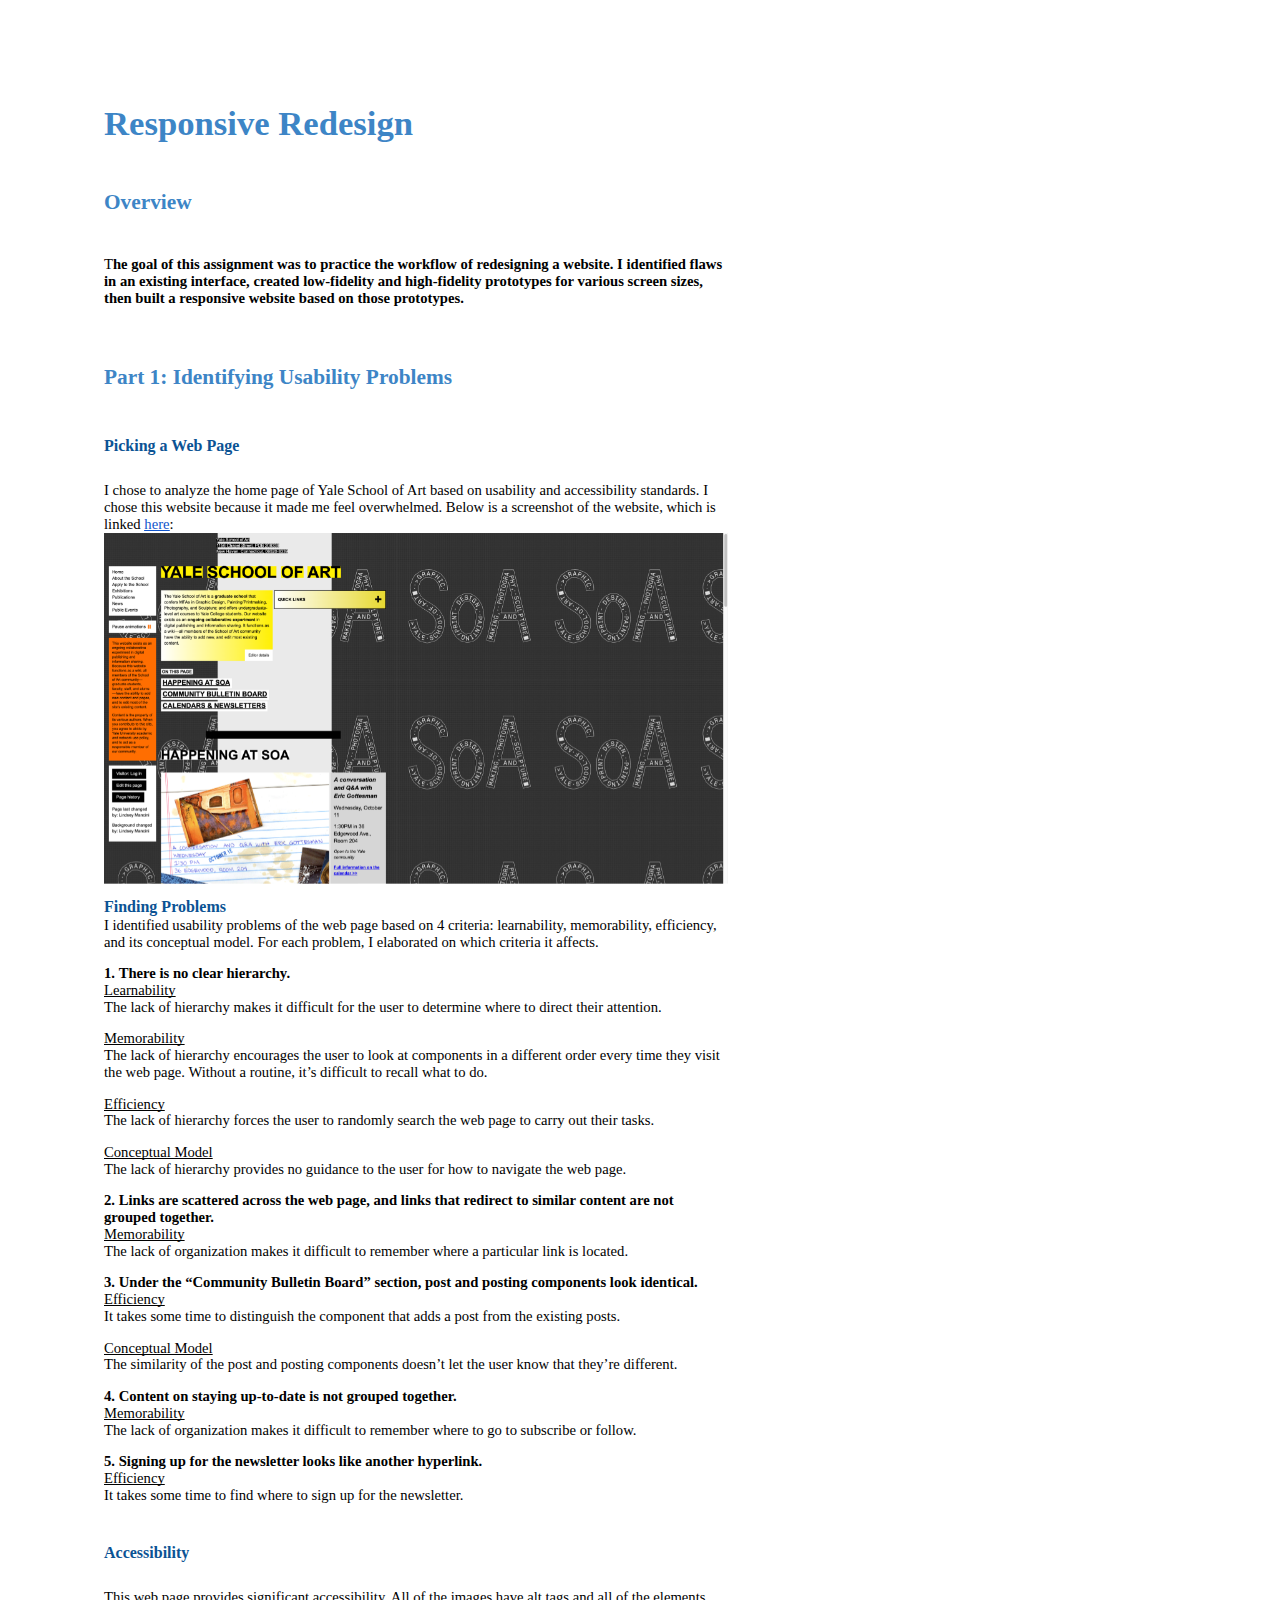
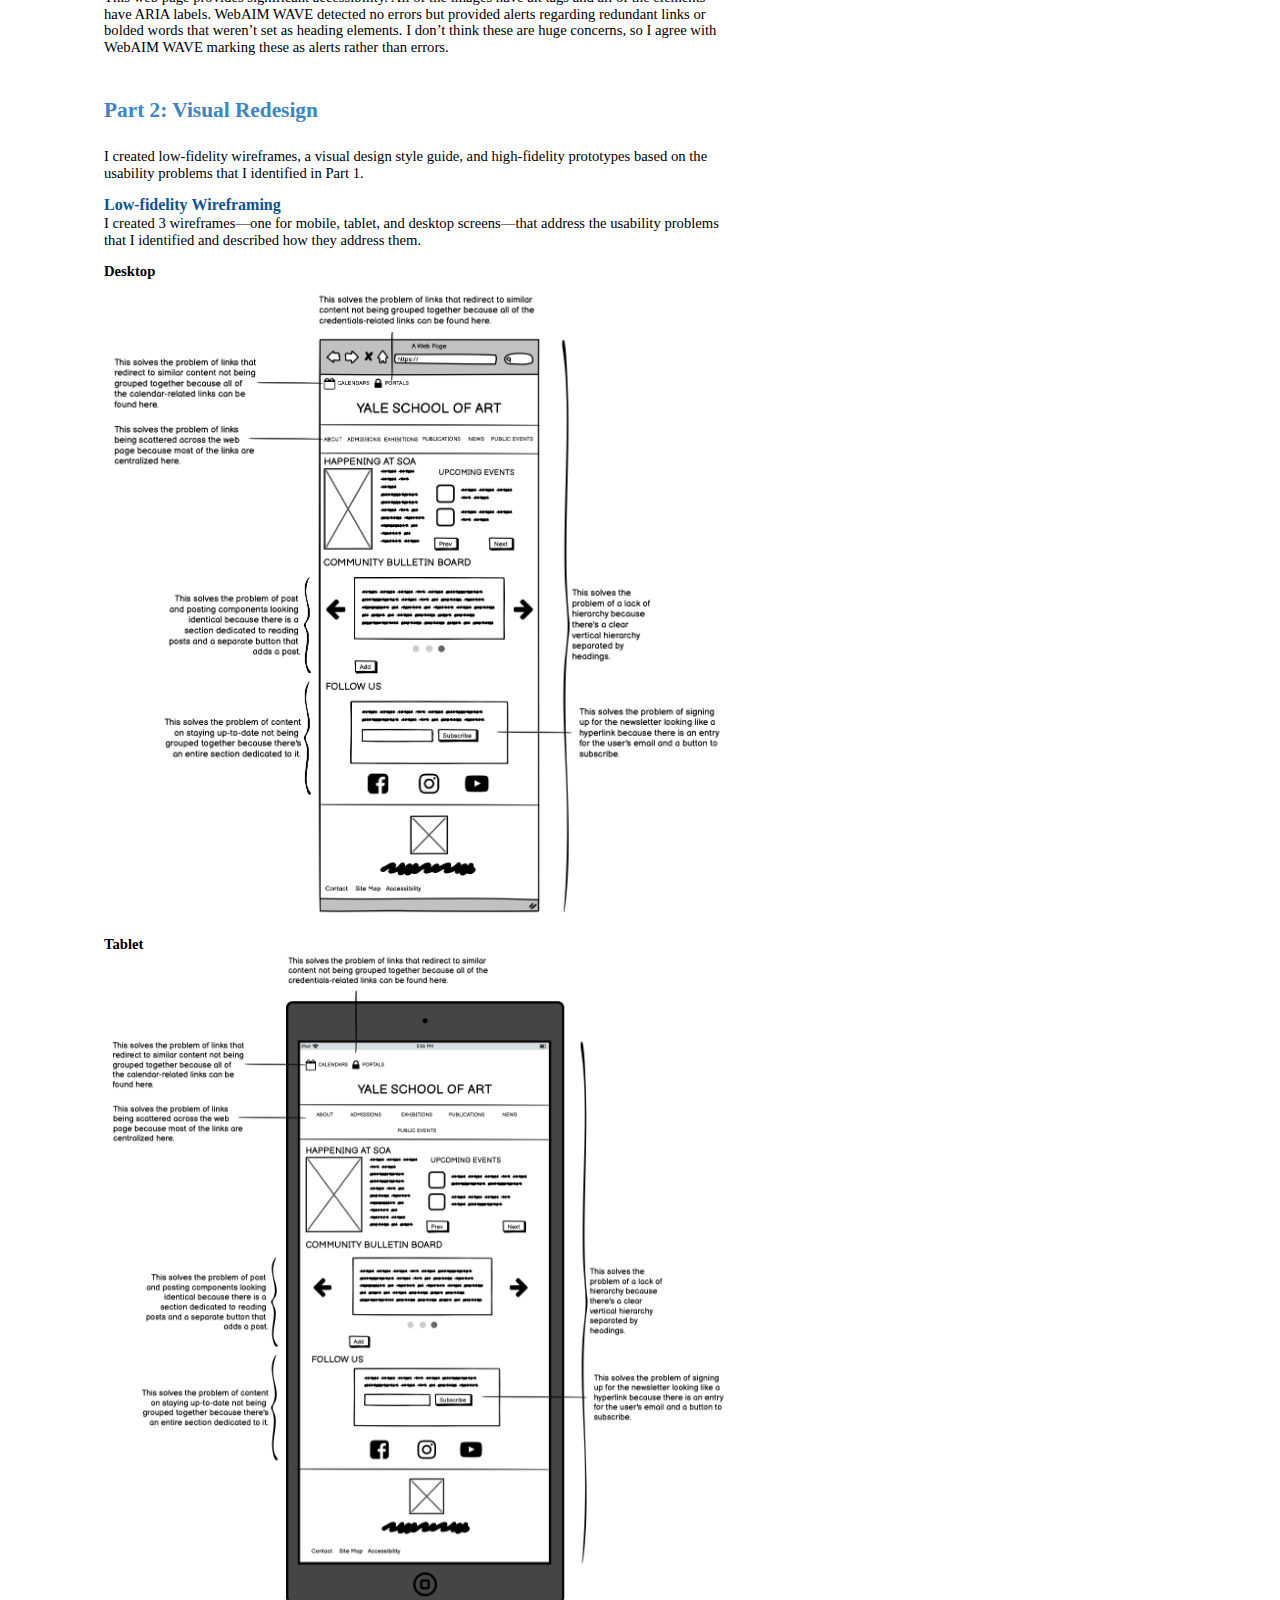
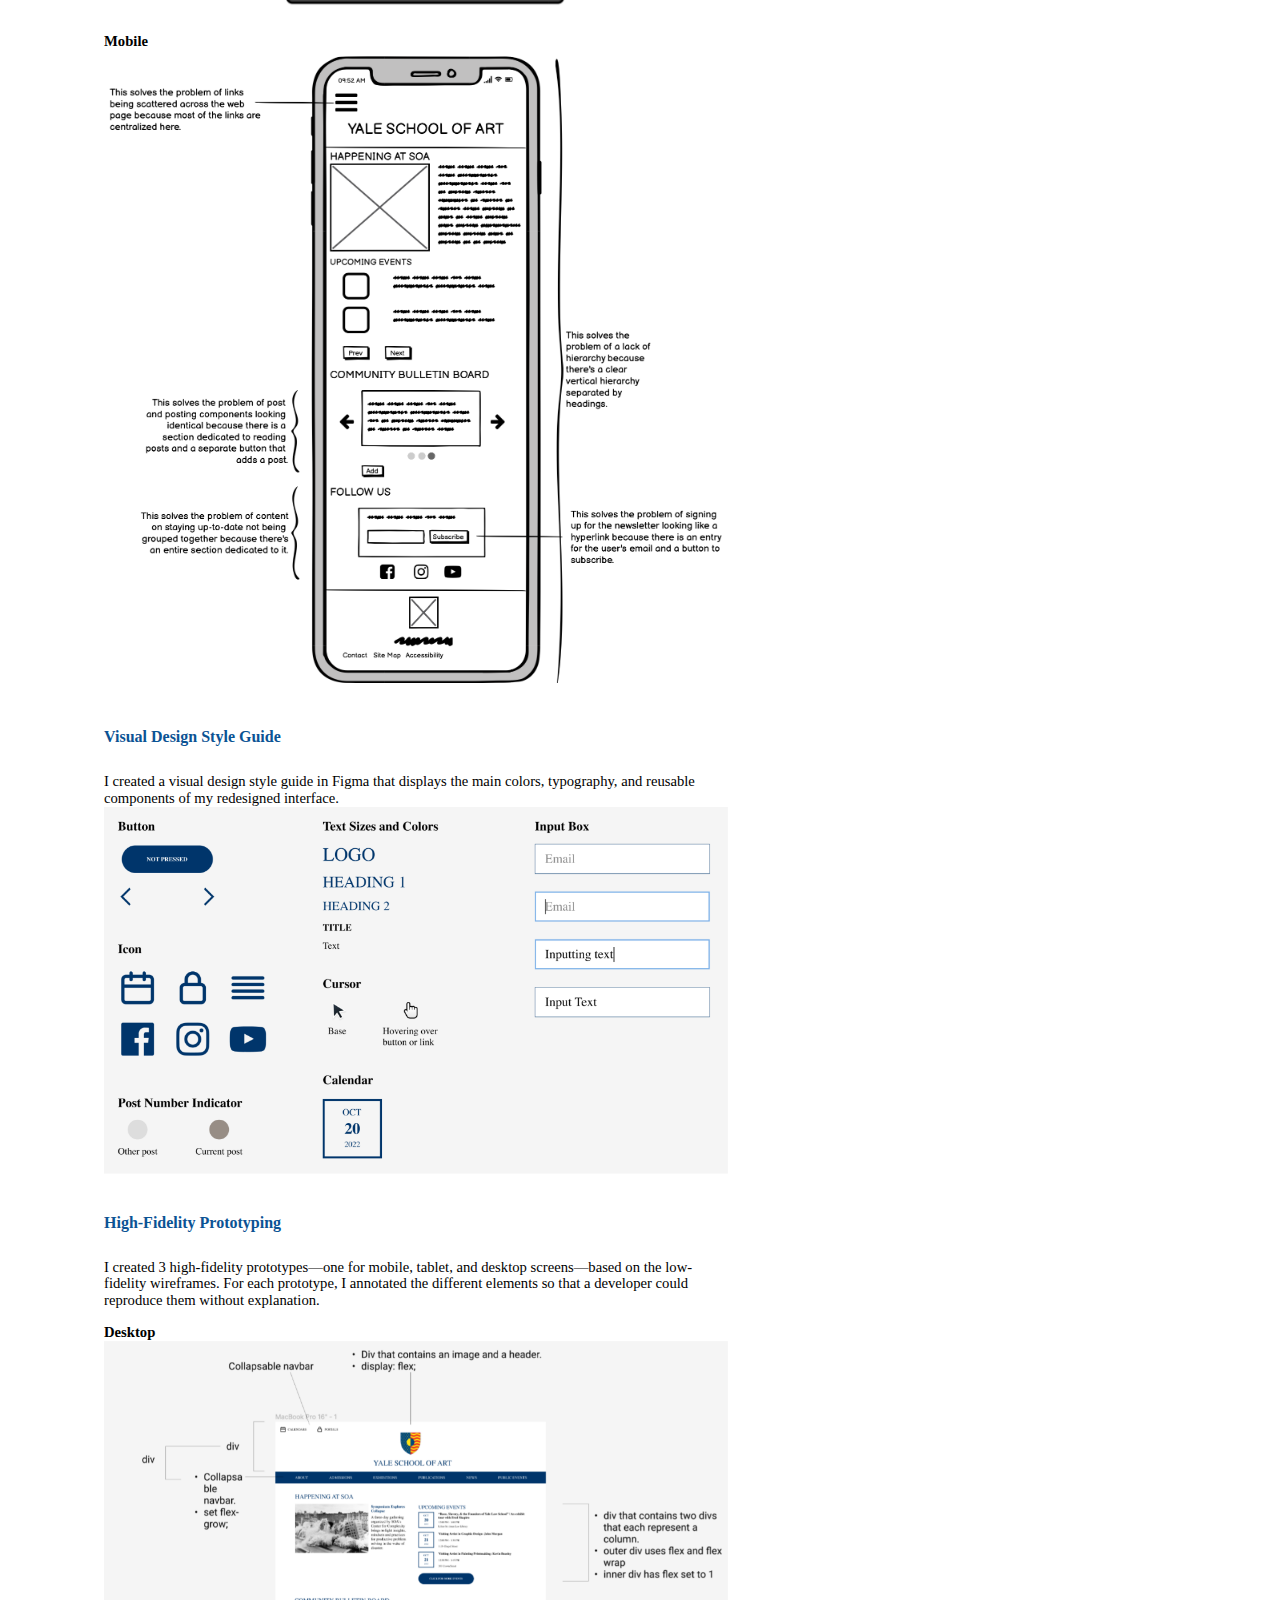
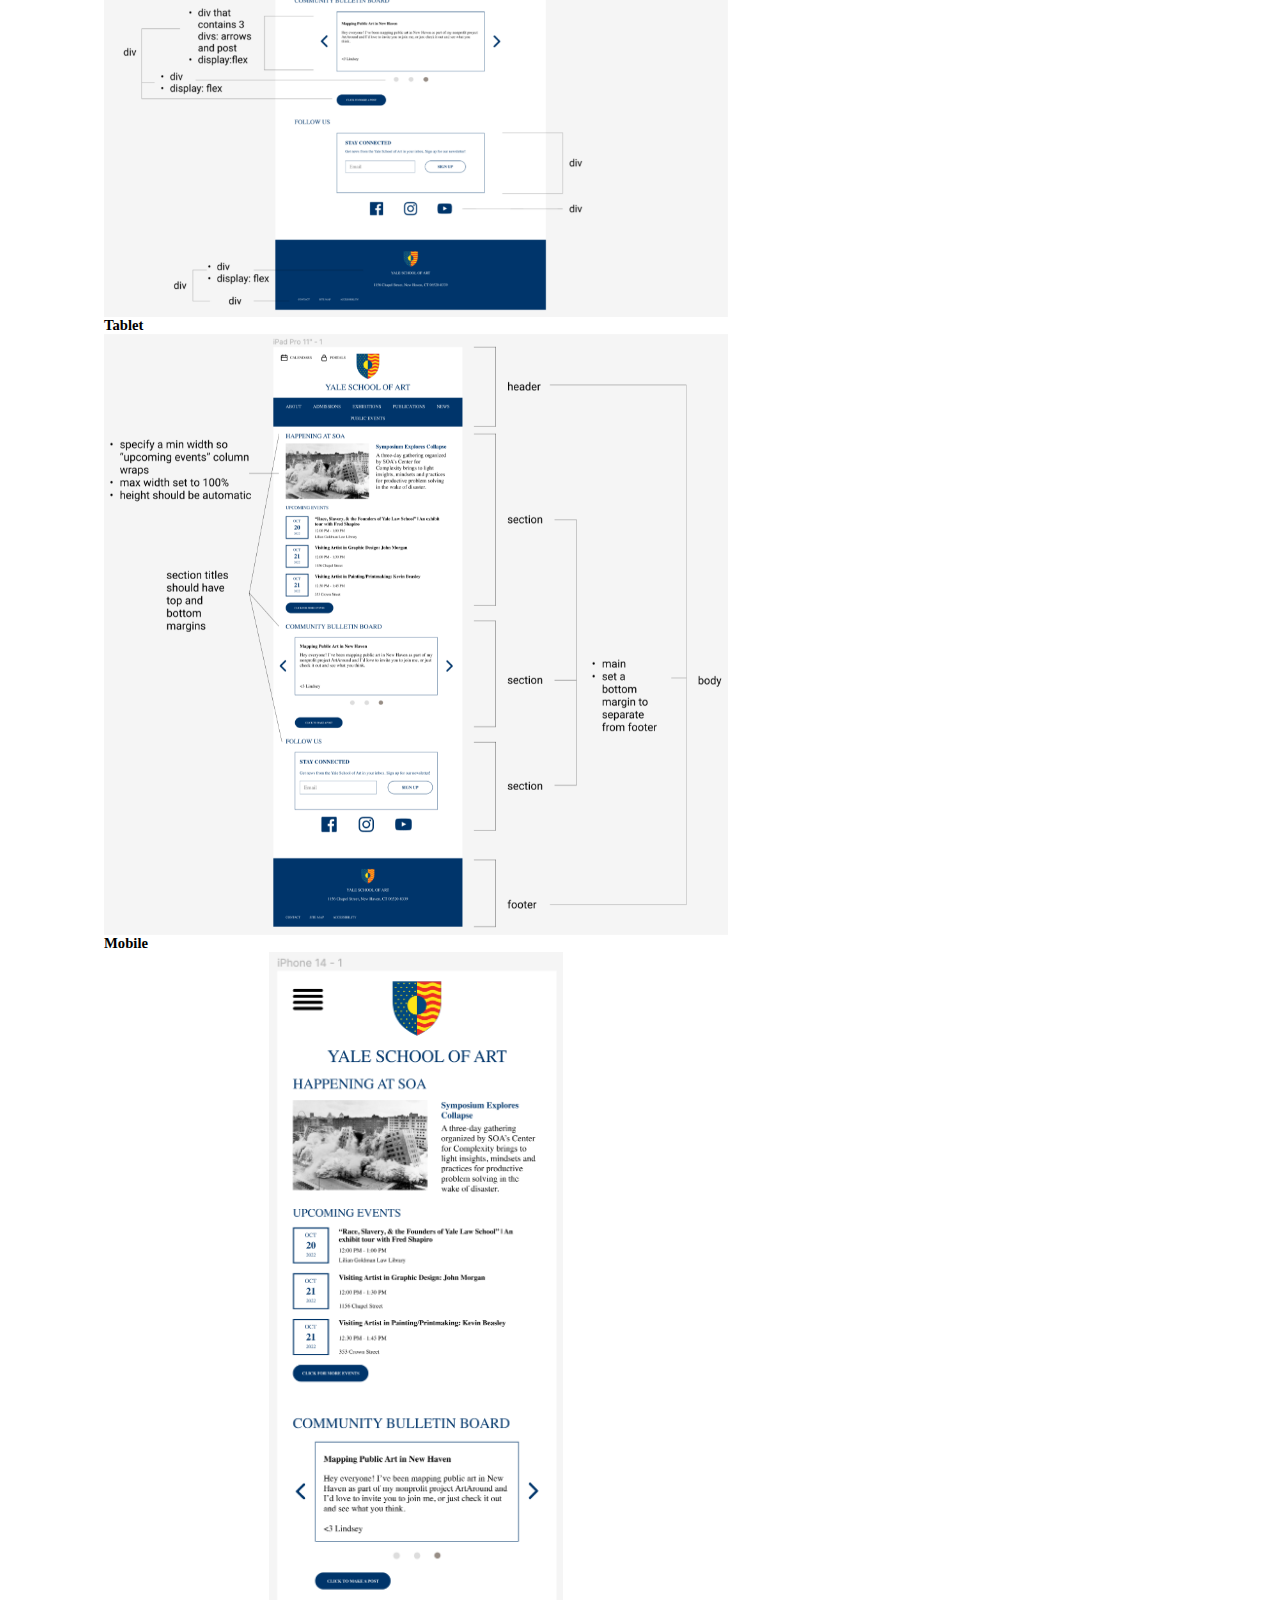
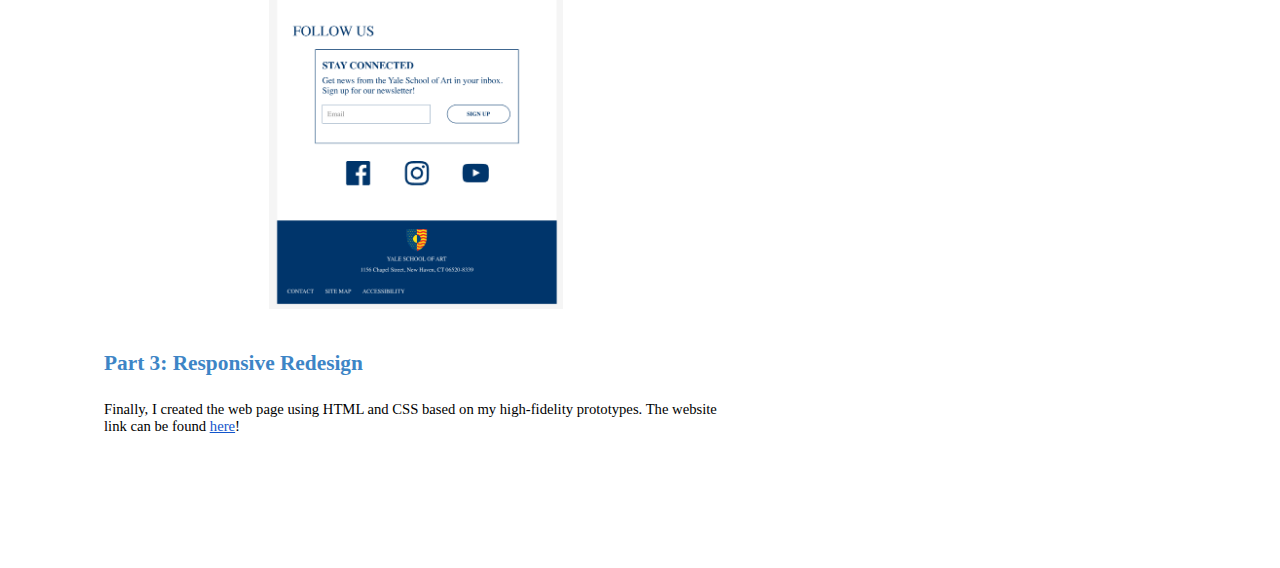
==== ResponsiveRedesign.html @ 131e0b05 "Add files via upload" ====
<html><head><meta content="text/html; charset=UTF-8" http-equiv="content-type"><style type="text/css">@import url('https://themes.googleusercontent.com/fonts/css?kit=xTOoZr6X-i3kNg7pYrzMss5-x8zqu-667uHWljev_4A');ol.lst-kix_list_7-0{list-style-type:none}.lst-kix_list_2-1>li{counter-increment:lst-ctn-kix_list_2-1}ul.lst-kix_list_1-0{list-style-type:none}.lst-kix_list_6-1>li{counter-increment:lst-ctn-kix_list_6-1}ol.lst-kix_list_6-6.start{counter-reset:lst-ctn-kix_list_6-6 0}ol.lst-kix_list_7-4.start{counter-reset:lst-ctn-kix_list_7-4 0}.lst-kix_list_7-0>li{counter-increment:lst-ctn-kix_list_7-0}ol.lst-kix_list_2-3.start{counter-reset:lst-ctn-kix_list_2-3 0}ol.lst-kix_list_7-5{list-style-type:none}ul.lst-kix_list_1-3{list-style-type:none}.lst-kix_3po21pa0qpso-2>li{counter-increment:lst-ctn-kix_3po21pa0qpso-2}ol.lst-kix_list_7-6{list-style-type:none}ul.lst-kix_list_1-4{list-style-type:none}ol.lst-kix_list_7-7{list-style-type:none}ul.lst-kix_list_1-1{list-style-type:none}ol.lst-kix_list_7-8{list-style-type:none}ul.lst-kix_list_1-2{list-style-type:none}ol.lst-kix_list_7-1{list-style-type:none}ul.lst-kix_list_1-7{list-style-type:none}ol.lst-kix_list_7-2{list-style-type:none}ul.lst-kix_list_1-8{list-style-type:none}ol.lst-kix_list_7-3{list-style-type:none}ul.lst-kix_list_1-5{list-style-type:none}ol.lst-kix_list_7-4{list-style-type:none}ul.lst-kix_list_1-6{list-style-type:none}.lst-kix_list_2-3>li{counter-increment:lst-ctn-kix_list_2-3}ol.lst-kix_3po21pa0qpso-4.start{counter-reset:lst-ctn-kix_3po21pa0qpso-4 0}.lst-kix_list_7-2>li{counter-increment:lst-ctn-kix_list_7-2}.lst-kix_o13t7agfnirs-3>li:before{content:"\00274f  "}.lst-kix_o13t7agfnirs-4>li:before{content:"\00274f  "}.lst-kix_list_5-0>li:before{content:"\0025cf  "}ol.lst-kix_list_6-0{list-style-type:none}ol.lst-kix_list_6-1{list-style-type:none}.lst-kix_3po21pa0qpso-7>li:before{content:"" counter(lst-ctn-kix_3po21pa0qpso-7,lower-latin) ". "}ul.lst-kix_o13t7agfnirs-0{list-style-type:none}.lst-kix_list_5-3>li:before{content:"\0025cf  "}ul.lst-kix_o13t7agfnirs-1{list-style-type:none}.lst-kix_o13t7agfnirs-0>li:before{content:"\00274f  "}ul.lst-kix_o13t7agfnirs-2{list-style-type:none}.lst-kix_o13t7agfnirs-8>li:before{content:"\00274f  "}.lst-kix_3po21pa0qpso-8>li:before{content:"" counter(lst-ctn-kix_3po21pa0qpso-8,lower-roman) ". "}.lst-kix_list_5-2>li:before{content:"\0025a0  "}ul.lst-kix_o13t7agfnirs-3{list-style-type:none}ul.lst-kix_o13t7agfnirs-4{list-style-type:none}.lst-kix_list_5-1>li:before{content:"\0025cb  "}ul.lst-kix_o13t7agfnirs-5{list-style-type:none}.lst-kix_o13t7agfnirs-1>li:before{content:"\00274f  "}.lst-kix_o13t7agfnirs-2>li:before{content:"\00274f  "}ul.lst-kix_o13t7agfnirs-6{list-style-type:none}ul.lst-kix_o13t7agfnirs-7{list-style-type:none}ul.lst-kix_o13t7agfnirs-8{list-style-type:none}.lst-kix_list_5-7>li:before{content:"\0025cb  "}.lst-kix_list_5-6>li:before{content:"\0025cf  "}.lst-kix_list_5-8>li:before{content:"\0025a0  "}ol.lst-kix_list_6-6{list-style-type:none}ol.lst-kix_list_6-7{list-style-type:none}.lst-kix_list_5-4>li:before{content:"\0025cb  "}ol.lst-kix_list_6-8{list-style-type:none}.lst-kix_list_5-5>li:before{content:"\0025a0  "}ol.lst-kix_list_6-2{list-style-type:none}ol.lst-kix_list_6-3{list-style-type:none}ol.lst-kix_list_6-4{list-style-type:none}ol.lst-kix_list_6-5{list-style-type:none}.lst-kix_list_6-1>li:before{content:"" counter(lst-ctn-kix_list_6-1,lower-latin) ". "}.lst-kix_list_6-3>li:before{content:"" counter(lst-ctn-kix_list_6-3,decimal) ". "}.lst-kix_list_6-5>li{counter-increment:lst-ctn-kix_list_6-5}.lst-kix_list_6-8>li{counter-increment:lst-ctn-kix_list_6-8}.lst-kix_list_6-0>li:before{content:"" counter(lst-ctn-kix_list_6-0,decimal) ". "}.lst-kix_list_6-4>li:before{content:"" counter(lst-ctn-kix_list_6-4,lower-latin) ". "}ol.lst-kix_3po21pa0qpso-3.start{counter-reset:lst-ctn-kix_3po21pa0qpso-3 0}.lst-kix_list_6-2>li:before{content:"" counter(lst-ctn-kix_list_6-2,lower-roman) ". "}.lst-kix_3po21pa0qpso-4>li{counter-increment:lst-ctn-kix_3po21pa0qpso-4}.lst-kix_list_2-5>li{counter-increment:lst-ctn-kix_list_2-5}.lst-kix_list_2-8>li{counter-increment:lst-ctn-kix_list_2-8}.lst-kix_list_6-8>li:before{content:"" counter(lst-ctn-kix_list_6-8,lower-roman) ". "}.lst-kix_o13t7agfnirs-7>li:before{content:"\00274f  "}.lst-kix_list_6-5>li:before{content:"" counter(lst-ctn-kix_list_6-5,lower-roman) ". "}.lst-kix_list_6-7>li:before{content:"" counter(lst-ctn-kix_list_6-7,lower-latin) ". "}.lst-kix_o13t7agfnirs-5>li:before{content:"\00274f  "}.lst-kix_o13t7agfnirs-6>li:before{content:"\00274f  "}ol.lst-kix_list_2-4.start{counter-reset:lst-ctn-kix_list_2-4 0}.lst-kix_list_6-6>li:before{content:"" counter(lst-ctn-kix_list_6-6,decimal) ". "}.lst-kix_list_2-7>li:before{content:"" counter(lst-ctn-kix_list_2-7,lower-latin) ". "}.lst-kix_list_2-7>li{counter-increment:lst-ctn-kix_list_2-7}.lst-kix_list_7-4>li:before{content:"" counter(lst-ctn-kix_list_7-4,lower-latin) ". "}.lst-kix_list_7-6>li:before{content:"" counter(lst-ctn-kix_list_7-6,decimal) ". "}.lst-kix_list_2-5>li:before{content:"" counter(lst-ctn-kix_list_2-5,lower-roman) ". "}ol.lst-kix_list_6-2.start{counter-reset:lst-ctn-kix_list_6-2 0}.lst-kix_list_7-2>li:before{content:"" counter(lst-ctn-kix_list_7-2,lower-roman) ". "}.lst-kix_list_7-6>li{counter-increment:lst-ctn-kix_list_7-6}ul.lst-kix_list_3-7{list-style-type:none}ul.lst-kix_list_3-8{list-style-type:none}ul.lst-kix_list_3-1{list-style-type:none}.lst-kix_dyu7wthxjd5j-1>li:before{content:"\00274f  "}ul.lst-kix_list_3-2{list-style-type:none}.lst-kix_list_7-7>li{counter-increment:lst-ctn-kix_list_7-7}.lst-kix_list_7-8>li:before{content:"" counter(lst-ctn-kix_list_7-8,lower-roman) ". "}ul.lst-kix_list_3-0{list-style-type:none}ul.lst-kix_list_3-5{list-style-type:none}ul.lst-kix_list_3-6{list-style-type:none}ul.lst-kix_list_3-3{list-style-type:none}ul.lst-kix_list_3-4{list-style-type:none}.lst-kix_list_7-8>li{counter-increment:lst-ctn-kix_list_7-8}ol.lst-kix_list_2-5.start{counter-reset:lst-ctn-kix_list_2-5 0}ol.lst-kix_3po21pa0qpso-0{list-style-type:none}ul.lst-kix_6h8kk9bubfiu-6{list-style-type:none}ol.lst-kix_3po21pa0qpso-1{list-style-type:none}ul.lst-kix_6h8kk9bubfiu-5{list-style-type:none}ul.lst-kix_6h8kk9bubfiu-4{list-style-type:none}ol.lst-kix_3po21pa0qpso-8.start{counter-reset:lst-ctn-kix_3po21pa0qpso-8 0}ul.lst-kix_6h8kk9bubfiu-3{list-style-type:none}ol.lst-kix_3po21pa0qpso-4{list-style-type:none}ol.lst-kix_3po21pa0qpso-5{list-style-type:none}ol.lst-kix_3po21pa0qpso-2{list-style-type:none}ul.lst-kix_6h8kk9bubfiu-8{list-style-type:none}ol.lst-kix_3po21pa0qpso-3{list-style-type:none}ul.lst-kix_6h8kk9bubfiu-7{list-style-type:none}ol.lst-kix_3po21pa0qpso-8{list-style-type:none}.lst-kix_list_2-6>li{counter-increment:lst-ctn-kix_list_2-6}.lst-kix_6h8kk9bubfiu-0>li:before{content:"\00274f  "}.lst-kix_list_4-1>li:before{content:"\00274f  "}ol.lst-kix_list_7-3.start{counter-reset:lst-ctn-kix_list_7-3 0}ol.lst-kix_3po21pa0qpso-6{list-style-type:none}ol.lst-kix_3po21pa0qpso-7{list-style-type:none}ul.lst-kix_6h8kk9bubfiu-2{list-style-type:none}ul.lst-kix_6h8kk9bubfiu-1{list-style-type:none}ul.lst-kix_6h8kk9bubfiu-0{list-style-type:none}.lst-kix_6h8kk9bubfiu-4>li:before{content:"\00274f  "}.lst-kix_list_4-3>li:before{content:"\00274f  "}.lst-kix_list_4-5>li:before{content:"\00274f  "}.lst-kix_3po21pa0qpso-0>li{counter-increment:lst-ctn-kix_3po21pa0qpso-0}.lst-kix_3po21pa0qpso-6>li:before{content:"" counter(lst-ctn-kix_3po21pa0qpso-6,decimal) ". "}.lst-kix_6h8kk9bubfiu-2>li:before{content:"\00274f  "}.lst-kix_3po21pa0qpso-4>li:before{content:"" counter(lst-ctn-kix_3po21pa0qpso-4,lower-latin) ". "}.lst-kix_3po21pa0qpso-6>li{counter-increment:lst-ctn-kix_3po21pa0qpso-6}.lst-kix_list_6-4>li{counter-increment:lst-ctn-kix_list_6-4}.lst-kix_3po21pa0qpso-0>li:before{content:"" counter(lst-ctn-kix_3po21pa0qpso-0,decimal) ". "}.lst-kix_6h8kk9bubfiu-8>li:before{content:"\00274f  "}.lst-kix_3po21pa0qpso-2>li:before{content:"" counter(lst-ctn-kix_3po21pa0qpso-2,lower-roman) ". "}.lst-kix_6h8kk9bubfiu-6>li:before{content:"\00274f  "}.lst-kix_list_6-3>li{counter-increment:lst-ctn-kix_list_6-3}ol.lst-kix_3po21pa0qpso-5.start{counter-reset:lst-ctn-kix_3po21pa0qpso-5 0}ol.lst-kix_list_2-8.start{counter-reset:lst-ctn-kix_list_2-8 0}ol.lst-kix_list_7-6.start{counter-reset:lst-ctn-kix_list_7-6 0}ol.lst-kix_list_6-1.start{counter-reset:lst-ctn-kix_list_6-1 0}.lst-kix_list_1-1>li:before{content:"\00274f  "}.lst-kix_3po21pa0qpso-5>li{counter-increment:lst-ctn-kix_3po21pa0qpso-5}.lst-kix_dyu7wthxjd5j-5>li:before{content:"\00274f  "}.lst-kix_list_1-3>li:before{content:"\00274f  "}.lst-kix_dyu7wthxjd5j-3>li:before{content:"\00274f  "}.lst-kix_dyu7wthxjd5j-7>li:before{content:"\00274f  "}.lst-kix_list_1-7>li:before{content:"\00274f  "}ol.lst-kix_list_2-7.start{counter-reset:lst-ctn-kix_list_2-7 0}ol.lst-kix_3po21pa0qpso-6.start{counter-reset:lst-ctn-kix_3po21pa0qpso-6 0}.lst-kix_list_1-5>li:before{content:"\00274f  "}ol.lst-kix_list_7-5.start{counter-reset:lst-ctn-kix_list_7-5 0}.lst-kix_list_2-1>li:before{content:"" counter(lst-ctn-kix_list_2-1,lower-latin) ". "}ol.lst-kix_list_6-0.start{counter-reset:lst-ctn-kix_list_6-0 0}.lst-kix_list_2-3>li:before{content:"" counter(lst-ctn-kix_list_2-3,decimal) ". "}.lst-kix_3po21pa0qpso-3>li{counter-increment:lst-ctn-kix_3po21pa0qpso-3}ol.lst-kix_3po21pa0qpso-7.start{counter-reset:lst-ctn-kix_3po21pa0qpso-7 0}.lst-kix_list_7-1>li{counter-increment:lst-ctn-kix_list_7-1}ol.lst-kix_list_2-6.start{counter-reset:lst-ctn-kix_list_2-6 0}.lst-kix_list_3-0>li:before{content:"\0025cf  "}ul.lst-kix_ckm5om1ci61t-0{list-style-type:none}ol.lst-kix_list_7-7.start{counter-reset:lst-ctn-kix_list_7-7 0}ul.lst-kix_list_5-7{list-style-type:none}ul.lst-kix_ckm5om1ci61t-2{list-style-type:none}ul.lst-kix_list_5-8{list-style-type:none}.lst-kix_list_3-1>li:before{content:"\0025cb  "}.lst-kix_list_3-2>li:before{content:"\0025a0  "}ul.lst-kix_ckm5om1ci61t-1{list-style-type:none}ul.lst-kix_list_5-5{list-style-type:none}ul.lst-kix_ckm5om1ci61t-4{list-style-type:none}ul.lst-kix_list_5-6{list-style-type:none}ul.lst-kix_ckm5om1ci61t-3{list-style-type:none}ul.lst-kix_ckm5om1ci61t-6{list-style-type:none}ul.lst-kix_ckm5om1ci61t-5{list-style-type:none}ul.lst-kix_ckm5om1ci61t-8{list-style-type:none}.lst-kix_list_6-0>li{counter-increment:lst-ctn-kix_list_6-0}ul.lst-kix_ckm5om1ci61t-7{list-style-type:none}.lst-kix_list_3-5>li:before{content:"\0025a0  "}ul.lst-kix_list_5-0{list-style-type:none}.lst-kix_list_3-4>li:before{content:"\0025cb  "}ul.lst-kix_list_5-3{list-style-type:none}.lst-kix_list_3-3>li:before{content:"\0025cf  "}ul.lst-kix_list_5-4{list-style-type:none}ul.lst-kix_list_5-1{list-style-type:none}ul.lst-kix_list_5-2{list-style-type:none}.lst-kix_list_3-8>li:before{content:"\0025a0  "}.lst-kix_list_2-0>li{counter-increment:lst-ctn-kix_list_2-0}ol.lst-kix_3po21pa0qpso-1.start{counter-reset:lst-ctn-kix_3po21pa0qpso-1 0}.lst-kix_list_3-6>li:before{content:"\0025cf  "}.lst-kix_list_3-7>li:before{content:"\0025cb  "}ol.lst-kix_list_2-2{list-style-type:none}ol.lst-kix_3po21pa0qpso-2.start{counter-reset:lst-ctn-kix_3po21pa0qpso-2 0}ol.lst-kix_list_2-3{list-style-type:none}ol.lst-kix_list_2-4{list-style-type:none}ol.lst-kix_list_7-2.start{counter-reset:lst-ctn-kix_list_7-2 0}ol.lst-kix_list_2-5{list-style-type:none}ol.lst-kix_list_2-0{list-style-type:none}ol.lst-kix_list_2-1{list-style-type:none}.lst-kix_list_4-8>li:before{content:"\00274f  "}ol.lst-kix_list_6-4.start{counter-reset:lst-ctn-kix_list_6-4 0}.lst-kix_list_4-7>li:before{content:"\00274f  "}ul.lst-kix_list_4-8{list-style-type:none}ul.lst-kix_list_4-6{list-style-type:none}ul.lst-kix_list_4-7{list-style-type:none}.lst-kix_list_7-3>li{counter-increment:lst-ctn-kix_list_7-3}ul.lst-kix_list_4-0{list-style-type:none}ul.lst-kix_list_4-1{list-style-type:none}ul.lst-kix_list_4-4{list-style-type:none}ol.lst-kix_list_2-6{list-style-type:none}ul.lst-kix_list_4-5{list-style-type:none}ol.lst-kix_list_2-7{list-style-type:none}ul.lst-kix_list_4-2{list-style-type:none}ol.lst-kix_list_2-8{list-style-type:none}ul.lst-kix_list_4-3{list-style-type:none}ol.lst-kix_list_7-8.start{counter-reset:lst-ctn-kix_list_7-8 0}.lst-kix_ckm5om1ci61t-0>li:before{content:"-  "}ol.lst-kix_list_7-1.start{counter-reset:lst-ctn-kix_list_7-1 0}.lst-kix_ckm5om1ci61t-1>li:before{content:"-  "}.lst-kix_ckm5om1ci61t-2>li:before{content:"-  "}ol.lst-kix_list_6-3.start{counter-reset:lst-ctn-kix_list_6-3 0}.lst-kix_3po21pa0qpso-1>li{counter-increment:lst-ctn-kix_3po21pa0qpso-1}.lst-kix_ckm5om1ci61t-3>li:before{content:"-  "}.lst-kix_ckm5om1ci61t-6>li:before{content:"-  "}.lst-kix_ckm5om1ci61t-4>li:before{content:"-  "}.lst-kix_ckm5om1ci61t-8>li:before{content:"-  "}.lst-kix_ckm5om1ci61t-5>li:before{content:"-  "}.lst-kix_3po21pa0qpso-7>li{counter-increment:lst-ctn-kix_3po21pa0qpso-7}.lst-kix_list_7-0>li:before{content:"" counter(lst-ctn-kix_list_7-0,decimal) ". "}.lst-kix_list_2-2>li{counter-increment:lst-ctn-kix_list_2-2}.lst-kix_ckm5om1ci61t-7>li:before{content:"-  "}.lst-kix_list_6-2>li{counter-increment:lst-ctn-kix_list_6-2}.lst-kix_list_2-6>li:before{content:"" counter(lst-ctn-kix_list_2-6,decimal) ". "}.lst-kix_list_2-4>li:before{content:"" counter(lst-ctn-kix_list_2-4,lower-latin) ". "}.lst-kix_list_2-8>li:before{content:"" counter(lst-ctn-kix_list_2-8,lower-roman) ". "}.lst-kix_list_7-1>li:before{content:"" counter(lst-ctn-kix_list_7-1,lower-latin) ". "}.lst-kix_list_7-5>li:before{content:"" counter(lst-ctn-kix_list_7-5,lower-roman) ". "}.lst-kix_list_6-6>li{counter-increment:lst-ctn-kix_list_6-6}.lst-kix_list_7-3>li:before{content:"" counter(lst-ctn-kix_list_7-3,decimal) ". "}.lst-kix_list_6-7>li{counter-increment:lst-ctn-kix_list_6-7}.lst-kix_dyu7wthxjd5j-0>li:before{content:"\00274f  "}.lst-kix_dyu7wthxjd5j-2>li:before{content:"\00274f  "}.lst-kix_3po21pa0qpso-8>li{counter-increment:lst-ctn-kix_3po21pa0qpso-8}ol.lst-kix_3po21pa0qpso-0.start{counter-reset:lst-ctn-kix_3po21pa0qpso-0 0}.lst-kix_list_7-7>li:before{content:"" counter(lst-ctn-kix_list_7-7,lower-latin) ". "}.lst-kix_list_7-5>li{counter-increment:lst-ctn-kix_list_7-5}.lst-kix_list_4-0>li:before{content:"\00274f  "}ol.lst-kix_list_6-8.start{counter-reset:lst-ctn-kix_list_6-8 0}.lst-kix_list_4-4>li:before{content:"\00274f  "}ol.lst-kix_list_2-2.start{counter-reset:lst-ctn-kix_list_2-2 0}.lst-kix_6h8kk9bubfiu-3>li:before{content:"\00274f  "}ol.lst-kix_list_6-5.start{counter-reset:lst-ctn-kix_list_6-5 0}.lst-kix_list_4-2>li:before{content:"\00274f  "}.lst-kix_list_4-6>li:before{content:"\00274f  "}.lst-kix_6h8kk9bubfiu-1>li:before{content:"\00274f  "}.lst-kix_6h8kk9bubfiu-5>li:before{content:"\00274f  "}ol.lst-kix_list_7-0.start{counter-reset:lst-ctn-kix_list_7-0 0}.lst-kix_3po21pa0qpso-5>li:before{content:"" counter(lst-ctn-kix_3po21pa0qpso-5,lower-roman) ". "}.lst-kix_3po21pa0qpso-3>li:before{content:"" counter(lst-ctn-kix_3po21pa0qpso-3,decimal) ". "}.lst-kix_list_2-4>li{counter-increment:lst-ctn-kix_list_2-4}ol.lst-kix_list_6-7.start{counter-reset:lst-ctn-kix_list_6-7 0}.lst-kix_3po21pa0qpso-1>li:before{content:"" counter(lst-ctn-kix_3po21pa0qpso-1,lower-latin) ". "}.lst-kix_6h8kk9bubfiu-7>li:before{content:"\00274f  "}.lst-kix_list_7-4>li{counter-increment:lst-ctn-kix_list_7-4}.lst-kix_list_1-0>li:before{content:"\00274f  "}.lst-kix_list_1-2>li:before{content:"\00274f  "}ol.lst-kix_list_2-0.start{counter-reset:lst-ctn-kix_list_2-0 0}.lst-kix_list_1-4>li:before{content:"\00274f  "}.lst-kix_dyu7wthxjd5j-4>li:before{content:"\00274f  "}.lst-kix_dyu7wthxjd5j-6>li:before{content:"\00274f  "}.lst-kix_list_1-6>li:before{content:"\00274f  "}ul.lst-kix_dyu7wthxjd5j-6{list-style-type:none}.lst-kix_list_2-0>li:before{content:"" counter(lst-ctn-kix_list_2-0,decimal) ". "}ol.lst-kix_list_2-1.start{counter-reset:lst-ctn-kix_list_2-1 0}ul.lst-kix_dyu7wthxjd5j-7{list-style-type:none}ul.lst-kix_dyu7wthxjd5j-8{list-style-type:none}ul.lst-kix_dyu7wthxjd5j-2{list-style-type:none}.lst-kix_list_1-8>li:before{content:"\00274f  "}.lst-kix_list_2-2>li:before{content:"" counter(lst-ctn-kix_list_2-2,lower-roman) ". "}ul.lst-kix_dyu7wthxjd5j-3{list-style-type:none}.lst-kix_dyu7wthxjd5j-8>li:before{content:"\00274f  "}ul.lst-kix_dyu7wthxjd5j-4{list-style-type:none}ul.lst-kix_dyu7wthxjd5j-5{list-style-type:none}ul.lst-kix_dyu7wthxjd5j-0{list-style-type:none}ul.lst-kix_dyu7wthxjd5j-1{list-style-type:none}ol{margin:0;padding:0}table td,table th{padding:0}.c3{-webkit-text-decoration-skip:none;color:#000000;font-weight:400;text-decoration:underline;vertical-align:baseline;text-decoration-skip-ink:none;font-size:11pt;font-family:"Lato";font-style:normal}.c4{color:#3d85c6;font-weight:400;text-decoration:none;vertical-align:baseline;font-size:10pt;font-family:"Lato";font-style:normal}.c23{-webkit-text-decoration-skip:none;color:#38761d;font-weight:400;text-decoration:underline;vertical-align:baseline;text-decoration-skip-ink:none;font-size:12pt}.c5{color:#0b5394;font-weight:700;text-decoration:none;vertical-align:baseline;font-size:12pt;font-family:"Lato";font-style:normal}.c13{padding-top:14pt;padding-bottom:4pt;line-height:1.1500000000000001;page-break-after:avoid;orphans:2;widows:2;text-align:left}.c1{color:#000000;font-weight:700;text-decoration:none;vertical-align:baseline;font-size:11pt;font-family:"Lato";font-style:normal}.c9{padding-top:18pt;padding-bottom:6pt;line-height:1.1500000000000001;page-break-after:avoid;orphans:2;widows:2;text-align:left}.c2{color:#000000;font-weight:400;text-decoration:none;vertical-align:baseline;font-size:11pt;font-family:"Lato";font-style:normal}.c0{padding-top:0pt;padding-bottom:0pt;line-height:1.1500000000000001;orphans:2;widows:2;text-align:left}.c25{color:#666666;font-weight:400;text-decoration:none;vertical-align:baseline;font-size:11pt;font-style:italic}.c26{padding-top:0pt;padding-bottom:3pt;line-height:1.1500000000000001;orphans:2;widows:2;text-align:left}.c15{padding-top:0pt;padding-bottom:0pt;line-height:1.1500000000000001;orphans:2;widows:2;text-align:center}.c10{text-decoration-skip-ink:none;-webkit-text-decoration-skip:none;color:#1155cc;text-decoration:underline}.c16{text-decoration:none;vertical-align:baseline;font-size:11pt;font-style:normal}.c11{text-decoration:none;vertical-align:baseline;font-size:16pt;font-style:normal}.c17{font-size:12pt;color:#0b5394;font-weight:700}.c6{font-family:"Lato";color:#0b5394;font-weight:700}.c14{color:#000000;font-weight:400;font-family:"Lato"}.c12{background-color:#ffffff;max-width:468pt;padding:72pt 72pt 72pt 72pt}.c7{font-family:"Lato";color:#3d85c6;font-weight:700}.c21{color:inherit;text-decoration:inherit}.c19{font-family:"Lato"}.c8{height:11pt}.c18{font-style:normal}.c20{page-break-after:avoid}.c22{font-weight:700}.c24{color:#000000}.title{padding-top:0pt;color:#000000;font-size:26pt;padding-bottom:3pt;font-family:"Lato";line-height:1.1500000000000001;page-break-after:avoid;orphans:2;widows:2;text-align:left}.subtitle{padding-top:0pt;color:#666666;font-size:15pt;padding-bottom:16pt;font-family:"Arial";line-height:1.1500000000000001;page-break-after:avoid;orphans:2;widows:2;text-align:left}li{color:#000000;font-size:11pt;font-family:"Lato"}p{margin:0;color:#000000;font-size:11pt;font-family:"Lato"}h1{padding-top:20pt;color:#000000;font-size:20pt;padding-bottom:6pt;font-family:"Lato";line-height:1.1500000000000001;page-break-after:avoid;orphans:2;widows:2;text-align:left}h2{padding-top:18pt;color:#000000;font-size:16pt;padding-bottom:6pt;font-family:"Lato";line-height:1.1500000000000001;page-break-after:avoid;orphans:2;widows:2;text-align:left}h3{padding-top:16pt;color:#434343;font-size:14pt;padding-bottom:4pt;font-family:"Lato";line-height:1.1500000000000001;page-break-after:avoid;orphans:2;widows:2;text-align:left}h4{padding-top:14pt;color:#0b5394;font-weight:700;font-size:12pt;padding-bottom:4pt;font-family:"Lato";line-height:1.1500000000000001;page-break-after:avoid;orphans:2;widows:2;text-align:left}h5{padding-top:12pt;color:#666666;font-size:11pt;padding-bottom:4pt;font-family:"Lato";line-height:1.1500000000000001;page-break-after:avoid;orphans:2;widows:2;text-align:left}h6{padding-top:12pt;color:#666666;font-size:11pt;padding-bottom:4pt;font-family:"Lato";line-height:1.1500000000000001;page-break-after:avoid;font-style:italic;orphans:2;widows:2;text-align:left}</style></head><body class="c12 doc-content"><p class="c20 c26 title" id="h.gjdgxs"><span class="c7">Responsive Redesign</span></p><h2 class="c9" id="h.30j0zll"><span class="c7">Overview</span></h2><h6 class="c0 c20" id="h.1fob9te"><span class="c14 c18">T</span><span class="c18 c24">he goal of this assignment was to practice the workflow of redesigning a website. I identified flaws in an existing interface, created low-fidelity and high-fidelity prototypes for various screen sizes, then built a responsive website based on those prototypes.</span></h6><h2 class="c9" id="h.3znysh7"><span class="c7">Part 1: Identifying Usability Problems</span></h2><h4 class="c13" id="h.2et92p0"><span class="c6">Picking a Web</span><span>&nbsp;Page</span></h4><p class="c0"><span>I chose to analyze the home page of Yale School of Art based on usability and accessibility standards. I chose this website because it made me feel overwhelmed. Below is a screenshot of the website, which is linked </span><span class="c10"><a class="c21" href="https://www.google.com/url?q=https://www.art.yale.edu/&amp;sa=D&amp;source=editors&amp;ust=1666389908829932&amp;usg=AOvVaw1gcR4aXak5iptXlCjEnDLg">here</a></span><span class="c2">:</span></p><p class="c0"><span style="overflow: hidden; display: inline-block; margin: 0.00px 0.00px; border: 0.00px solid #000000; transform: rotate(0.00rad) translateZ(0px); -webkit-transform: rotate(0.00rad) translateZ(0px); width: 624.00px; height: 350.67px;"><img alt="" src="images/image6.png" style="width: 624.00px; height: 350.67px; margin-left: 0.00px; margin-top: 0.00px; transform: rotate(0.00rad) translateZ(0px); -webkit-transform: rotate(0.00rad) translateZ(0px);" title=""></span></p><p class="c0 c8"><span class="c16 c6"></span></p><p class="c0"><span class="c5">Finding Problems</span></p><p class="c0"><span class="c2">I identified usability problems of the web page based on 4 criteria: learnability, memorability, efficiency, and its conceptual model. For each problem, I elaborated on which criteria it affects.</span></p><p class="c0 c8"><span class="c2"></span></p><p class="c0"><span class="c22">1.</span><span>&nbsp;</span><span class="c1">There is no clear hierarchy.</span></p><p class="c0"><span class="c3">Learnability</span></p><p class="c0"><span class="c2">The lack of hierarchy makes it difficult for the user to determine where to direct their attention.</span></p><p class="c0 c8"><span class="c2"></span></p><p class="c0"><span class="c3">Memorability</span></p><p class="c0"><span class="c2">The lack of hierarchy encourages the user to look at components in a different order every time they visit the web page. Without a routine, it&rsquo;s difficult to recall what to do.</span></p><p class="c0 c8"><span class="c2"></span></p><p class="c0"><span class="c3">Efficiency</span></p><p class="c0"><span class="c2">The lack of hierarchy forces the user to randomly search the web page to carry out their tasks.</span></p><p class="c0 c8"><span class="c2"></span></p><p class="c0"><span class="c3">Conceptual Model</span></p><p class="c0"><span class="c2">The lack of hierarchy provides no guidance to the user for how to navigate the web page.</span></p><p class="c0 c8"><span class="c2"></span></p><p class="c0"><span class="c22">2.</span><span>&nbsp;</span><span class="c1">Links are scattered across the web page, and links that redirect to similar content are not grouped together.</span></p><p class="c0"><span class="c3">Memorability</span></p><p class="c0"><span class="c2">The lack of organization makes it difficult to remember where a particular link is located.</span></p><p class="c0 c8"><span class="c2"></span></p><p class="c0"><span class="c1">3. Under the &ldquo;Community Bulletin Board&rdquo; section, post and posting components look identical.</span></p><p class="c0"><span class="c3">Efficiency</span></p><p class="c0"><span class="c2">It takes some time to distinguish the component that adds a post from the existing posts.</span></p><p class="c0 c8"><span class="c2"></span></p><p class="c0"><span class="c3">Conceptual Model</span></p><p class="c0"><span class="c2">The similarity of the post and posting components doesn&rsquo;t let the user know that they&rsquo;re different.</span></p><p class="c0 c8"><span class="c2"></span></p><p class="c0"><span class="c1">4. Content on staying up-to-date is not grouped together.</span></p><p class="c0"><span class="c3">Memorability</span></p><p class="c0"><span class="c2">The lack of organization makes it difficult to remember where to go to subscribe or follow.</span></p><p class="c0 c8"><span class="c2"></span></p><p class="c0"><span class="c1">5. Signing up for the newsletter looks like another hyperlink.</span></p><p class="c0"><span class="c3">Efficiency</span></p><p class="c0"><span>It takes some time to find where to sign up for the newsletter.</span></p><h4 class="c13" id="h.3dy6vkm"><span class="c6">Accessibility</span></h4><p class="c0"><span>This web page provides significant accessibility. All of the images have alt tags and all of the elements have ARIA labels. WebAIM WAVE detected no errors but provided alerts regarding redundant links or bolded words that weren&rsquo;t set as heading elements. I don&rsquo;t think these are huge concerns, so I agree with WebAIM WAVE marking these as alerts rather than errors.</span></p><h2 class="c9" id="h.1t3h5sf"><span class="c7 c11">Part 2: Visual Redesign</span></h2><p class="c0"><span class="c2">I created low-fidelity wireframes, a visual design style guide, and high-fidelity prototypes based on the usability problems that I identified in Part 1.</span></p><p class="c0 c8"><span class="c2"></span></p><p class="c0"><span class="c17 c19">Low-</span><span class="c17">fidelity</span><span class="c17 c19">&nbsp;Wireframing</span></p><p class="c0"><span class="c2">I created 3 wireframes&mdash;one for mobile, tablet, and desktop screens&mdash;that address the usability problems that I identified and described how they address them.</span></p><p class="c0 c8"><span class="c2"></span></p><p class="c0"><span class="c1">Desktop</span></p><p class="c0"><span style="overflow: hidden; display: inline-block; margin: 0.00px 0.00px; border: 0.00px solid #000000; transform: rotate(0.00rad) translateZ(0px); -webkit-transform: rotate(0.00rad) translateZ(0px); width: 624.00px; height: 641.33px;"><img alt="" src="images/image1.png" style="width: 624.00px; height: 641.33px; margin-left: 0.00px; margin-top: 0.00px; transform: rotate(0.00rad) translateZ(0px); -webkit-transform: rotate(0.00rad) translateZ(0px);" title=""></span></p><p class="c0 c8"><span class="c1"></span></p><p class="c0"><span class="c1">Tablet</span></p><p class="c0"><span style="overflow: hidden; display: inline-block; margin: 0.00px 0.00px; border: 0.00px solid #000000; transform: rotate(0.00rad) translateZ(0px); -webkit-transform: rotate(0.00rad) translateZ(0px); width: 624.00px; height: 665.33px;"><img alt="" src="images/image5.png" style="width: 624.00px; height: 665.33px; margin-left: 0.00px; margin-top: 0.00px; transform: rotate(0.00rad) translateZ(0px); -webkit-transform: rotate(0.00rad) translateZ(0px);" title=""></span></p><p class="c0 c8"><span class="c1"></span></p><p class="c0"><span class="c1">Mobile</span></p><p class="c0"><span style="overflow: hidden; display: inline-block; margin: 0.00px 0.00px; border: 0.00px solid #000000; transform: rotate(0.00rad) translateZ(0px); -webkit-transform: rotate(0.00rad) translateZ(0px); width: 624.00px; height: 638.67px;"><img alt="" src="images/image2.png" style="width: 624.00px; height: 638.67px; margin-left: 0.00px; margin-top: 0.00px; transform: rotate(0.00rad) translateZ(0px); -webkit-transform: rotate(0.00rad) translateZ(0px);" title=""></span></p><h4 class="c13" id="h.uirg1j48u3tb"><span class="c5">Visual Design Style Guide</span></h4><p class="c0"><span class="c2">I created a visual design style guide in Figma that displays the main colors, typography, and reusable components of my redesigned interface.</span></p><p class="c0"><span style="overflow: hidden; display: inline-block; margin: 0.00px 0.00px; border: 0.00px solid #000000; transform: rotate(0.00rad) translateZ(0px); -webkit-transform: rotate(0.00rad) translateZ(0px); width: 624.00px; height: 366.67px;"><img alt="" src="images/image3.png" style="width: 624.00px; height: 366.67px; margin-left: 0.00px; margin-top: 0.00px; transform: rotate(0.00rad) translateZ(0px); -webkit-transform: rotate(0.00rad) translateZ(0px);" title=""></span></p><h4 class="c13" id="h.2s8eyo1"><span class="c5">High-Fidelity Prototyping</span></h4><p class="c0"><span>I created 3 high-fidelity prototypes&mdash;one for mobile, tablet, and desktop screens&mdash;based on the low-fidelity wireframes. For each prototype, I annotated the different elements so that a developer could reproduce them without explanation.</span></p><p class="c0 c8"><span class="c2"></span></p><p class="c0"><span class="c1">Desktop</span></p><p class="c0"><span style="overflow: hidden; display: inline-block; margin: 0.00px 0.00px; border: 0.00px solid #000000; transform: rotate(0.00rad) translateZ(0px); -webkit-transform: rotate(0.00rad) translateZ(0px); width: 624.00px; height: 576.00px;"><img alt="" src="images/image7.png" style="width: 624.00px; height: 576.00px; margin-left: 0.00px; margin-top: 0.00px; transform: rotate(0.00rad) translateZ(0px); -webkit-transform: rotate(0.00rad) translateZ(0px);" title=""></span></p><p class="c0"><span class="c1">Tablet</span></p><p class="c0"><span style="overflow: hidden; display: inline-block; margin: 0.00px 0.00px; border: 0.00px solid #000000; transform: rotate(0.00rad) translateZ(0px); -webkit-transform: rotate(0.00rad) translateZ(0px); width: 624.00px; height: 601.33px;"><img alt="" src="images/image8.png" style="width: 624.00px; height: 601.33px; margin-left: 0.00px; margin-top: 0.00px; transform: rotate(0.00rad) translateZ(0px); -webkit-transform: rotate(0.00rad) translateZ(0px);" title=""></span></p><p class="c0"><span class="c1">Mobile</span></p><p class="c15"><span style="overflow: hidden; display: inline-block; margin: 0.00px 0.00px; border: 0.00px solid #000000; transform: rotate(0.00rad) translateZ(0px); -webkit-transform: rotate(0.00rad) translateZ(0px); width: 294.92px; height: 957.50px;"><img alt="" src="images/image4.png" style="width: 294.92px; height: 957.50px; margin-left: 0.00px; margin-top: 0.00px; transform: rotate(0.00rad) translateZ(0px); -webkit-transform: rotate(0.00rad) translateZ(0px);" title=""></span></p><h2 class="c9" id="h.lm8icbmjxi88"><span class="c11 c7">Part 3: Responsive Redesign</span></h2><p class="c0"><span>Finally, I created the web page using HTML and CSS based on my high-fidelity prototypes. The website link can be found </span><span class="c10"><a class="c21" href="https://www.google.com/url?q=https://stonedstallion420.github.io/YSOA/&amp;sa=D&amp;source=editors&amp;ust=1666389908842094&amp;usg=AOvVaw03TsZIunL9_wjha-mRjVFo">here</a></span><span class="c2">!</span></p><p class="c0 c8"><span class="c2"></span></p><div><p class="c0 c8"><span class="c2"></span></p></div></body></html>
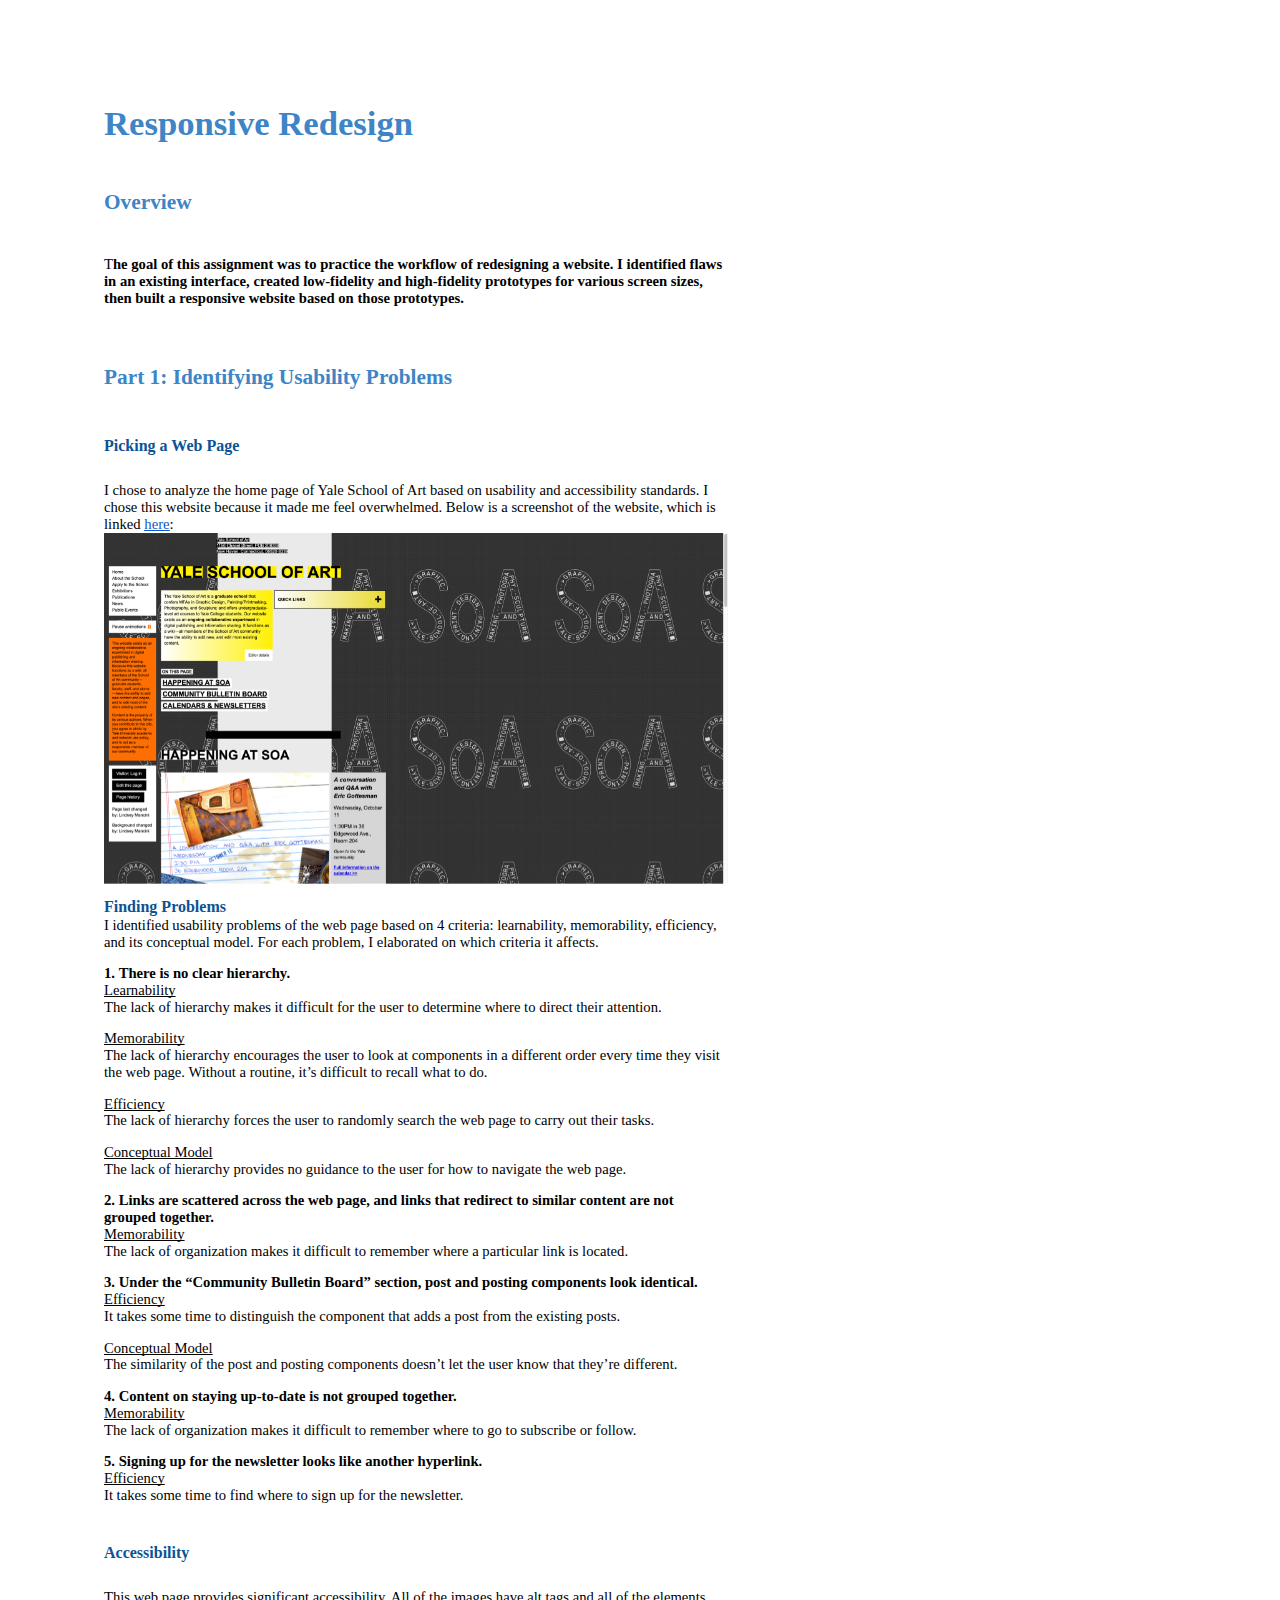
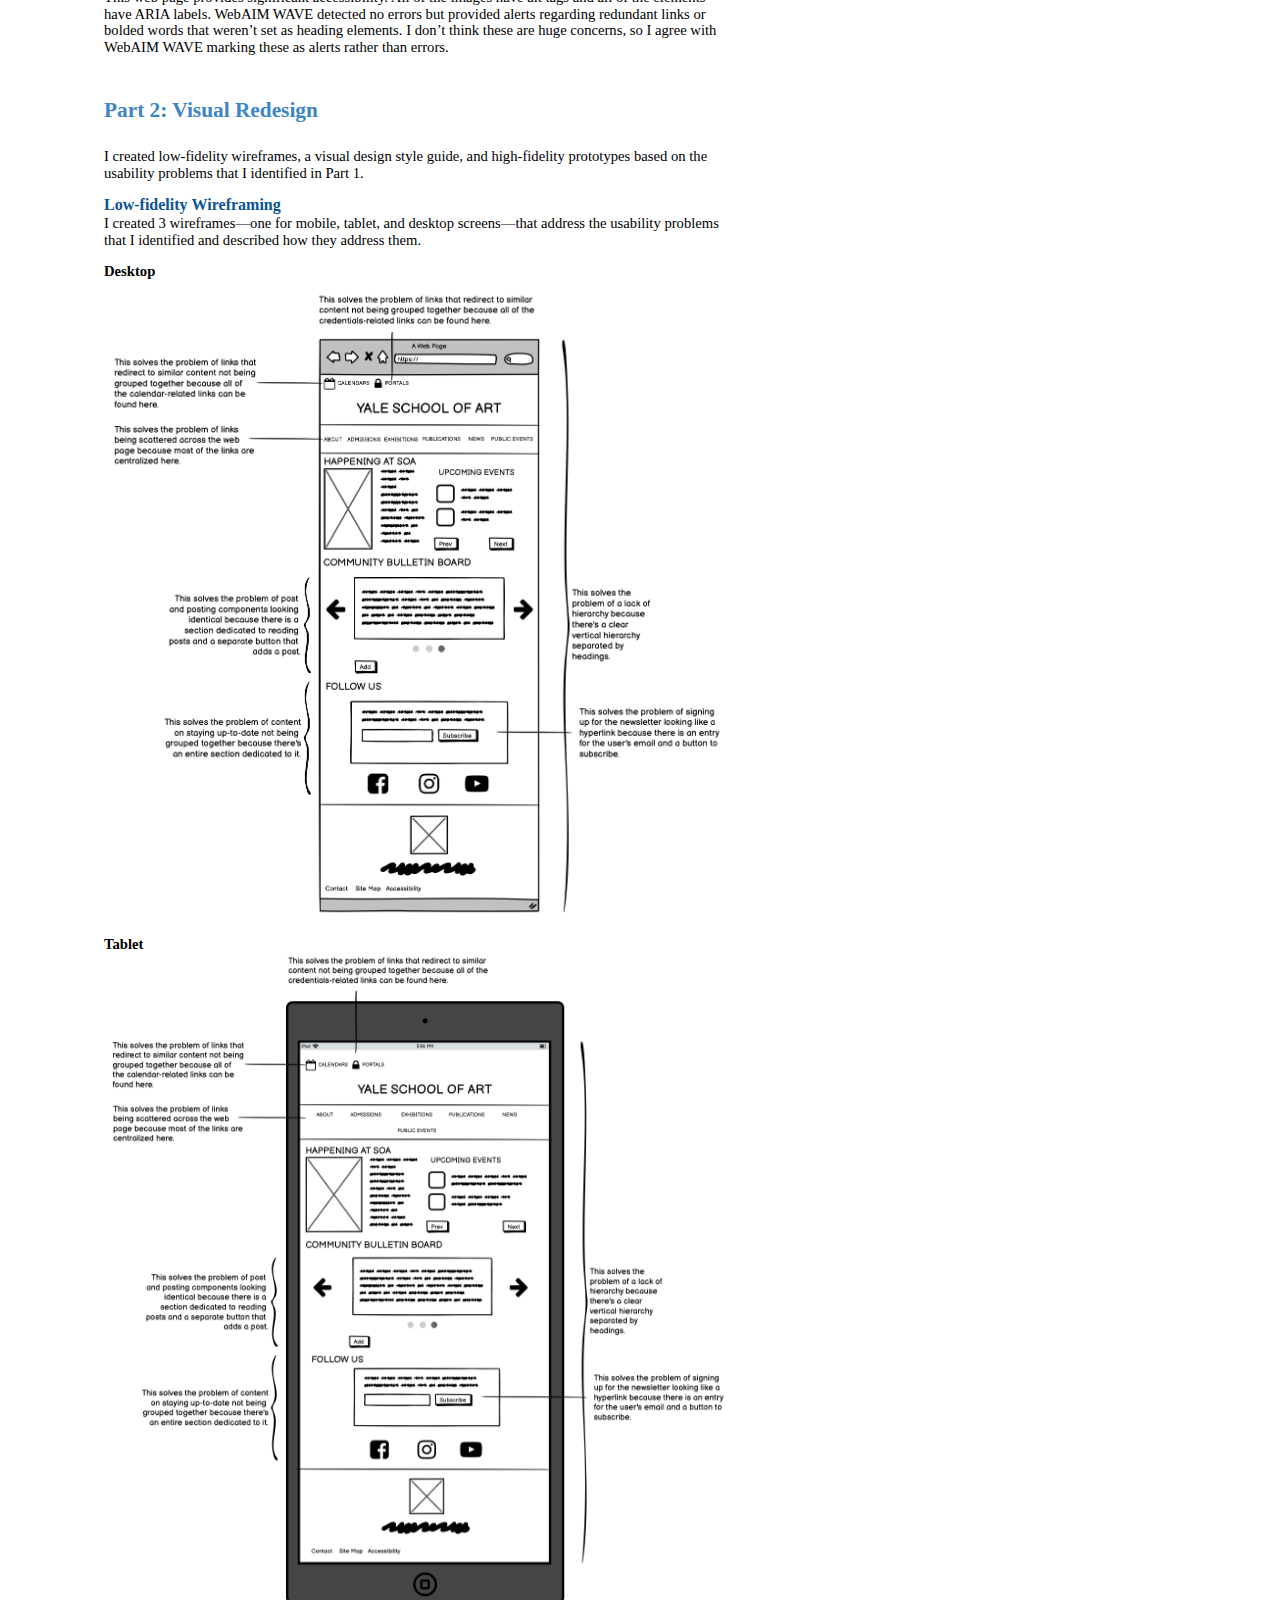
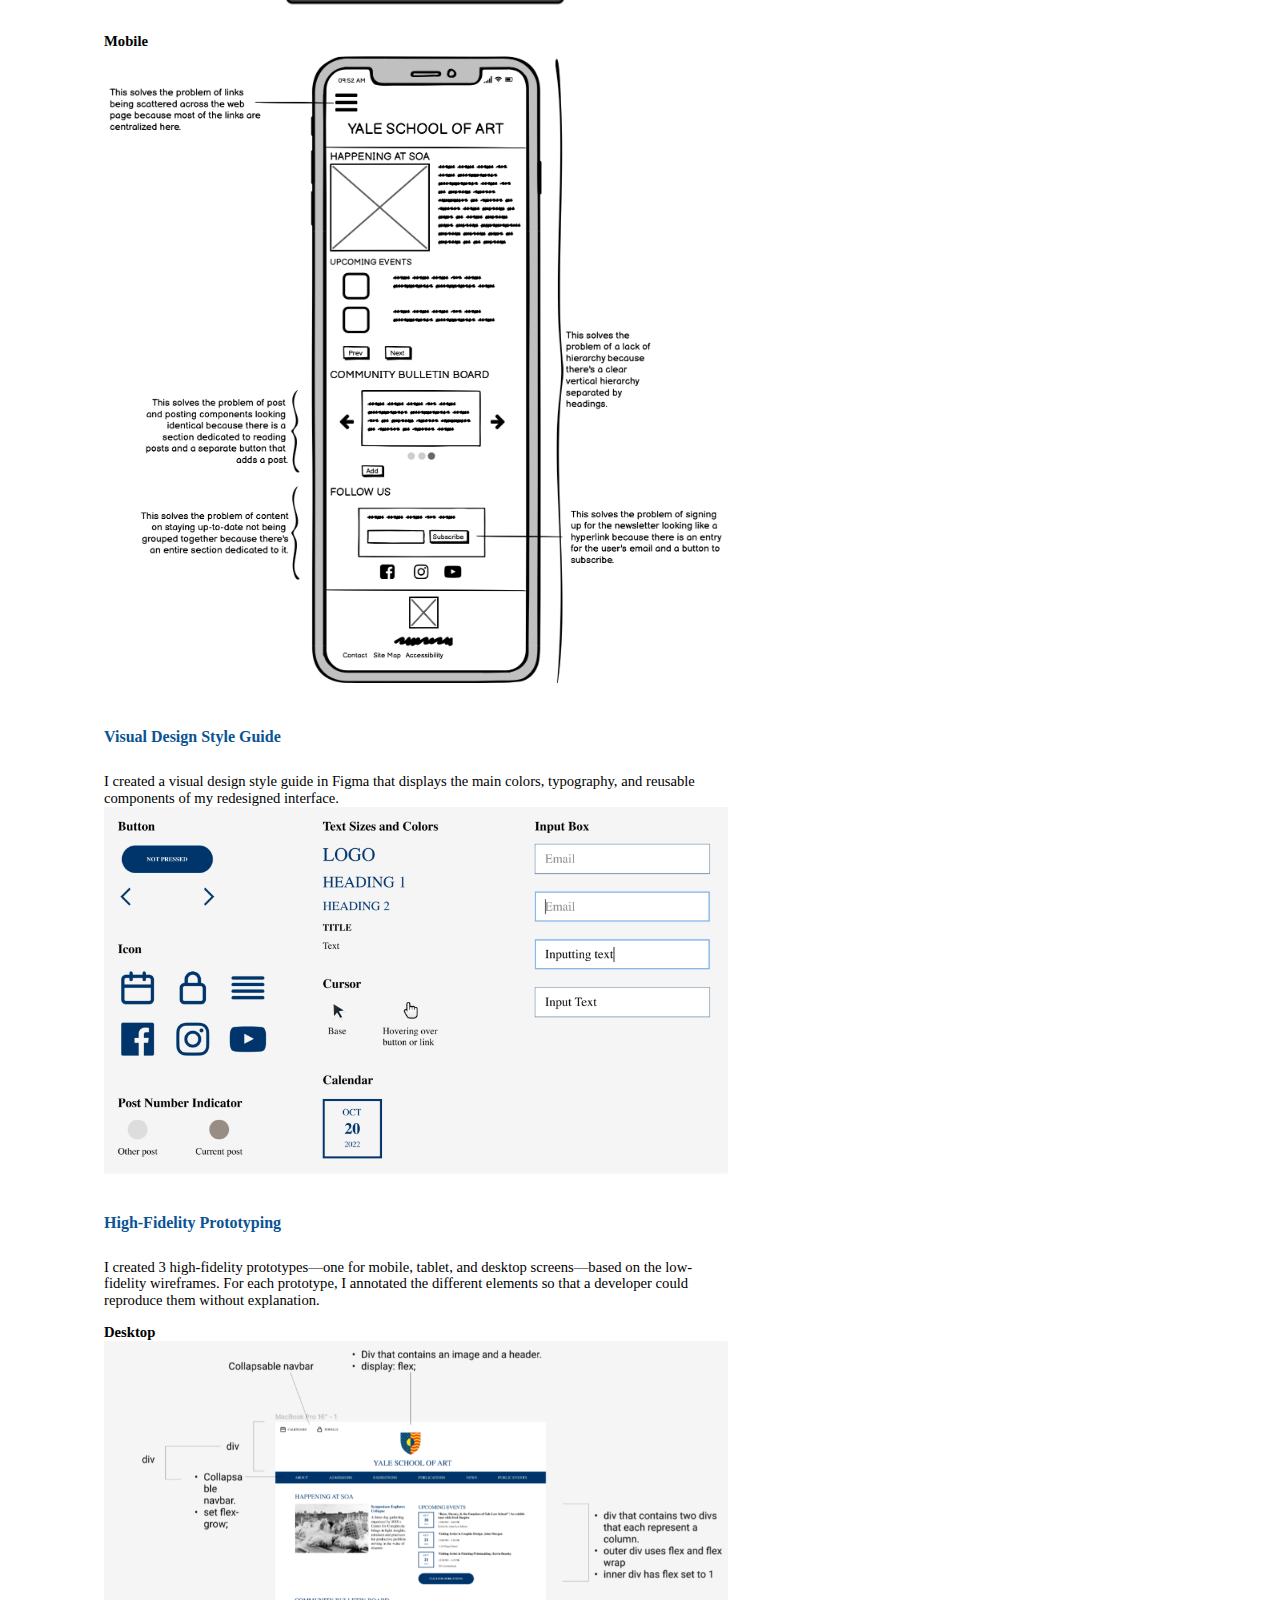
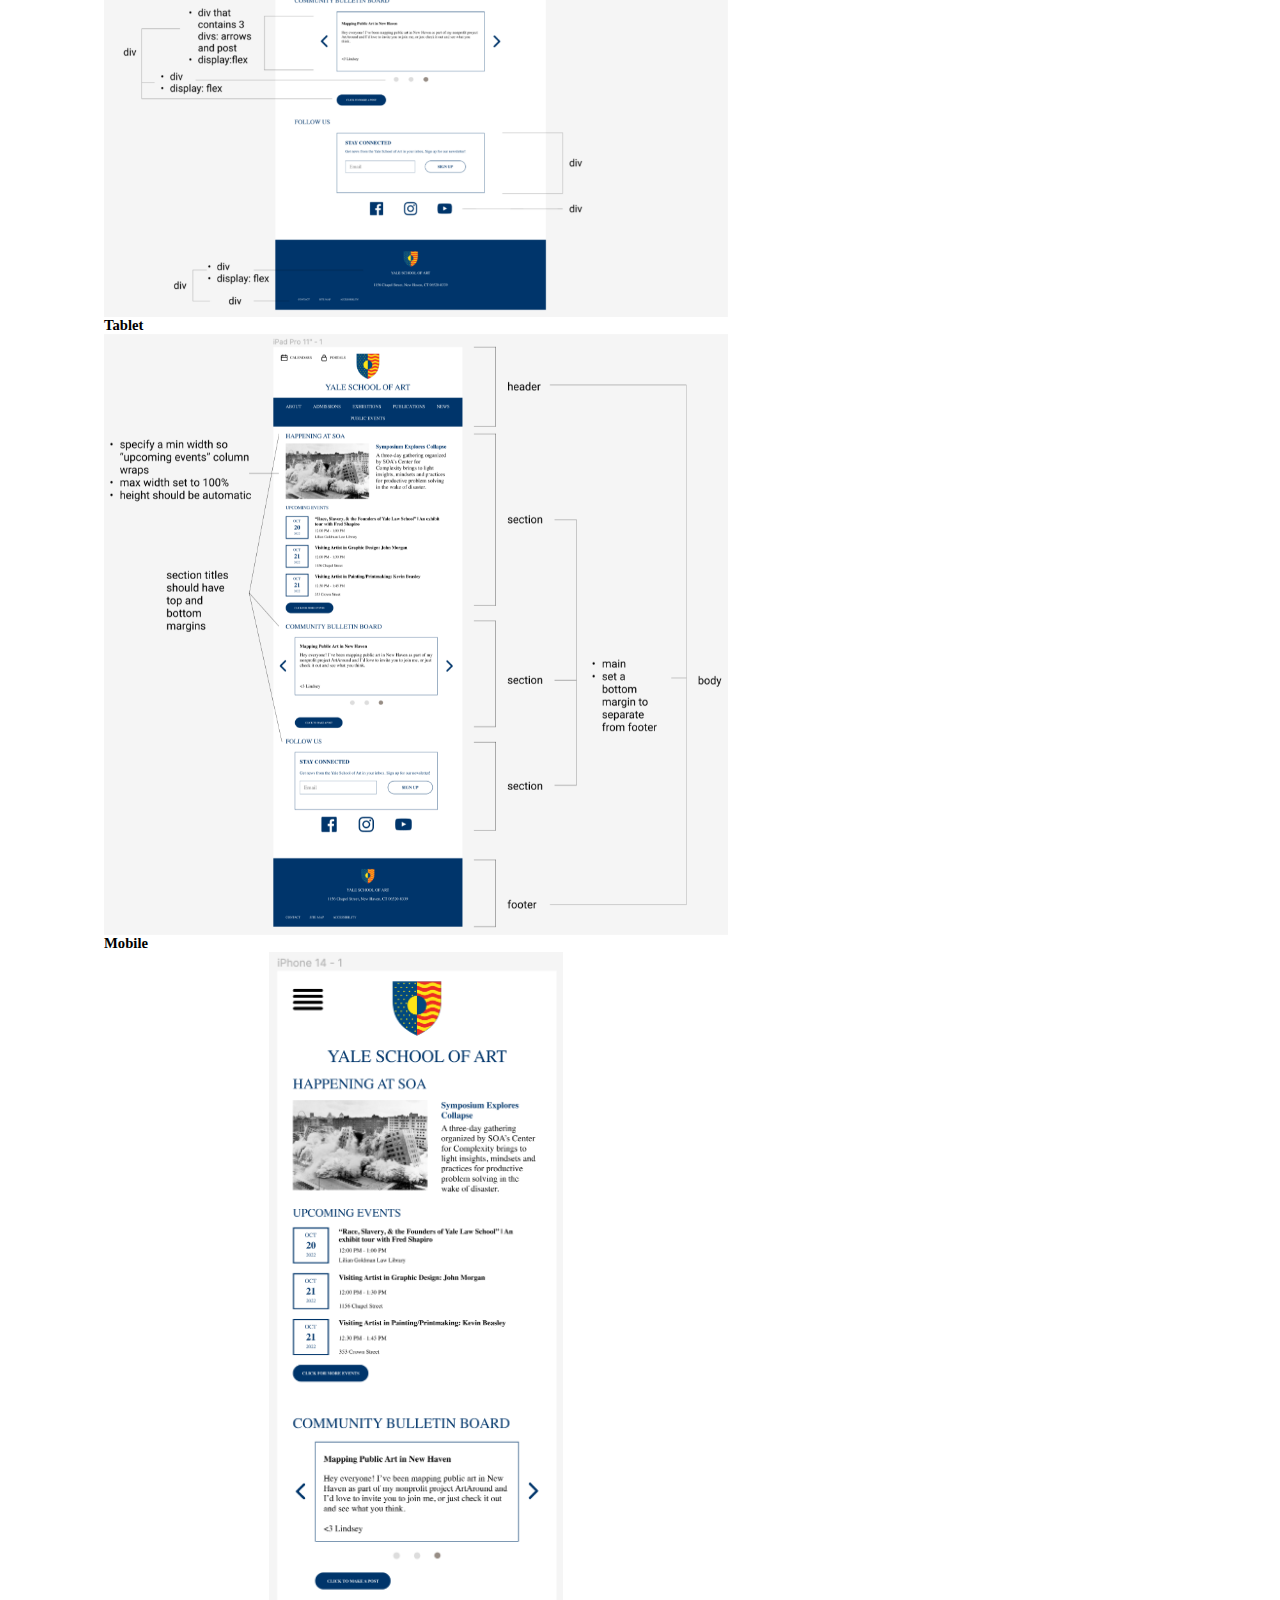
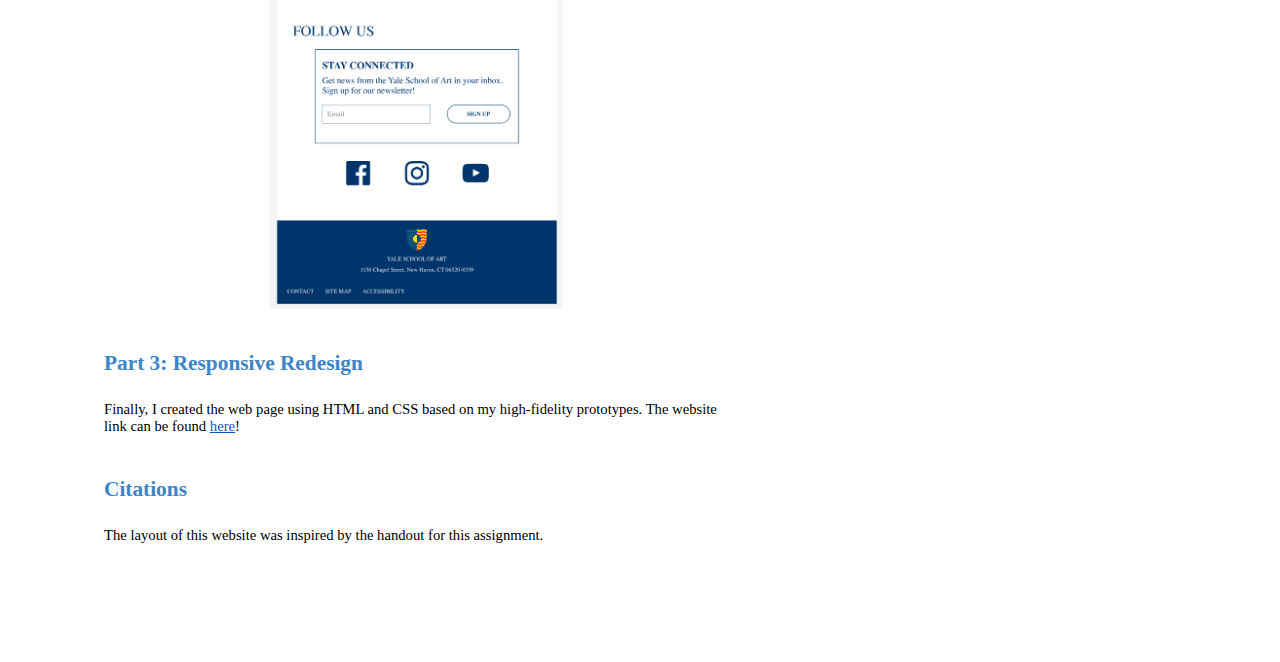
==== commit 7ee51c2e: "Add files via upload" ====
--- a/ResponsiveRedesign.html
+++ b/ResponsiveRedesign.html
@@ -1 +1 @@
-<html><head><meta content="text/html; charset=UTF-8" http-equiv="content-type"><style type="text/css">@import url('https://themes.googleusercontent.com/fonts/css?kit=xTOoZr6X-i3kNg7pYrzMss5-x8zqu-667uHWljev_4A');ol.lst-kix_list_7-0{list-style-type:none}.lst-kix_list_2-1>li{counter-increment:lst-ctn-kix_list_2-1}ul.lst-kix_list_1-0{list-style-type:none}.lst-kix_list_6-1>li{counter-increment:lst-ctn-kix_list_6-1}ol.lst-kix_list_6-6.start{counter-reset:lst-ctn-kix_list_6-6 0}ol.lst-kix_list_7-4.start{counter-reset:lst-ctn-kix_list_7-4 0}.lst-kix_list_7-0>li{counter-increment:lst-ctn-kix_list_7-0}ol.lst-kix_list_2-3.start{counter-reset:lst-ctn-kix_list_2-3 0}ol.lst-kix_list_7-5{list-style-type:none}ul.lst-kix_list_1-3{list-style-type:none}.lst-kix_3po21pa0qpso-2>li{counter-increment:lst-ctn-kix_3po21pa0qpso-2}ol.lst-kix_list_7-6{list-style-type:none}ul.lst-kix_list_1-4{list-style-type:none}ol.lst-kix_list_7-7{list-style-type:none}ul.lst-kix_list_1-1{list-style-type:none}ol.lst-kix_list_7-8{list-style-type:none}ul.lst-kix_list_1-2{list-style-type:none}ol.lst-kix_list_7-1{list-style-type:none}ul.lst-kix_list_1-7{list-style-type:none}ol.lst-kix_list_7-2{list-style-type:none}ul.lst-kix_list_1-8{list-style-type:none}ol.lst-kix_list_7-3{list-style-type:none}ul.lst-kix_list_1-5{list-style-type:none}ol.lst-kix_list_7-4{list-style-type:none}ul.lst-kix_list_1-6{list-style-type:none}.lst-kix_list_2-3>li{counter-increment:lst-ctn-kix_list_2-3}ol.lst-kix_3po21pa0qpso-4.start{counter-reset:lst-ctn-kix_3po21pa0qpso-4 0}.lst-kix_list_7-2>li{counter-increment:lst-ctn-kix_list_7-2}.lst-kix_o13t7agfnirs-3>li:before{content:"\00274f  "}.lst-kix_o13t7agfnirs-4>li:before{content:"\00274f  "}.lst-kix_list_5-0>li:before{content:"\0025cf  "}ol.lst-kix_list_6-0{list-style-type:none}ol.lst-kix_list_6-1{list-style-type:none}.lst-kix_3po21pa0qpso-7>li:before{content:"" counter(lst-ctn-kix_3po21pa0qpso-7,lower-latin) ". "}ul.lst-kix_o13t7agfnirs-0{list-style-type:none}.lst-kix_list_5-3>li:before{content:"\0025cf  "}ul.lst-kix_o13t7agfnirs-1{list-style-type:none}.lst-kix_o13t7agfnirs-0>li:before{content:"\00274f  "}ul.lst-kix_o13t7agfnirs-2{list-style-type:none}.lst-kix_o13t7agfnirs-8>li:before{content:"\00274f  "}.lst-kix_3po21pa0qpso-8>li:before{content:"" counter(lst-ctn-kix_3po21pa0qpso-8,lower-roman) ". "}.lst-kix_list_5-2>li:before{content:"\0025a0  "}ul.lst-kix_o13t7agfnirs-3{list-style-type:none}ul.lst-kix_o13t7agfnirs-4{list-style-type:none}.lst-kix_list_5-1>li:before{content:"\0025cb  "}ul.lst-kix_o13t7agfnirs-5{list-style-type:none}.lst-kix_o13t7agfnirs-1>li:before{content:"\00274f  "}.lst-kix_o13t7agfnirs-2>li:before{content:"\00274f  "}ul.lst-kix_o13t7agfnirs-6{list-style-type:none}ul.lst-kix_o13t7agfnirs-7{list-style-type:none}ul.lst-kix_o13t7agfnirs-8{list-style-type:none}.lst-kix_list_5-7>li:before{content:"\0025cb  "}.lst-kix_list_5-6>li:before{content:"\0025cf  "}.lst-kix_list_5-8>li:before{content:"\0025a0  "}ol.lst-kix_list_6-6{list-style-type:none}ol.lst-kix_list_6-7{list-style-type:none}.lst-kix_list_5-4>li:before{content:"\0025cb  "}ol.lst-kix_list_6-8{list-style-type:none}.lst-kix_list_5-5>li:before{content:"\0025a0  "}ol.lst-kix_list_6-2{list-style-type:none}ol.lst-kix_list_6-3{list-style-type:none}ol.lst-kix_list_6-4{list-style-type:none}ol.lst-kix_list_6-5{list-style-type:none}.lst-kix_list_6-1>li:before{content:"" counter(lst-ctn-kix_list_6-1,lower-latin) ". "}.lst-kix_list_6-3>li:before{content:"" counter(lst-ctn-kix_list_6-3,decimal) ". "}.lst-kix_list_6-5>li{counter-increment:lst-ctn-kix_list_6-5}.lst-kix_list_6-8>li{counter-increment:lst-ctn-kix_list_6-8}.lst-kix_list_6-0>li:before{content:"" counter(lst-ctn-kix_list_6-0,decimal) ". "}.lst-kix_list_6-4>li:before{content:"" counter(lst-ctn-kix_list_6-4,lower-latin) ". "}ol.lst-kix_3po21pa0qpso-3.start{counter-reset:lst-ctn-kix_3po21pa0qpso-3 0}.lst-kix_list_6-2>li:before{content:"" counter(lst-ctn-kix_list_6-2,lower-roman) ". "}.lst-kix_3po21pa0qpso-4>li{counter-increment:lst-ctn-kix_3po21pa0qpso-4}.lst-kix_list_2-5>li{counter-increment:lst-ctn-kix_list_2-5}.lst-kix_list_2-8>li{counter-increment:lst-ctn-kix_list_2-8}.lst-kix_list_6-8>li:before{content:"" counter(lst-ctn-kix_list_6-8,lower-roman) ". "}.lst-kix_o13t7agfnirs-7>li:before{content:"\00274f  "}.lst-kix_list_6-5>li:before{content:"" counter(lst-ctn-kix_list_6-5,lower-roman) ". "}.lst-kix_list_6-7>li:before{content:"" counter(lst-ctn-kix_list_6-7,lower-latin) ". "}.lst-kix_o13t7agfnirs-5>li:before{content:"\00274f  "}.lst-kix_o13t7agfnirs-6>li:before{content:"\00274f  "}ol.lst-kix_list_2-4.start{counter-reset:lst-ctn-kix_list_2-4 0}.lst-kix_list_6-6>li:before{content:"" counter(lst-ctn-kix_list_6-6,decimal) ". "}.lst-kix_list_2-7>li:before{content:"" counter(lst-ctn-kix_list_2-7,lower-latin) ". "}.lst-kix_list_2-7>li{counter-increment:lst-ctn-kix_list_2-7}.lst-kix_list_7-4>li:before{content:"" counter(lst-ctn-kix_list_7-4,lower-latin) ". "}.lst-kix_list_7-6>li:before{content:"" counter(lst-ctn-kix_list_7-6,decimal) ". "}.lst-kix_list_2-5>li:before{content:"" counter(lst-ctn-kix_list_2-5,lower-roman) ". "}ol.lst-kix_list_6-2.start{counter-reset:lst-ctn-kix_list_6-2 0}.lst-kix_list_7-2>li:before{content:"" counter(lst-ctn-kix_list_7-2,lower-roman) ". "}.lst-kix_list_7-6>li{counter-increment:lst-ctn-kix_list_7-6}ul.lst-kix_list_3-7{list-style-type:none}ul.lst-kix_list_3-8{list-style-type:none}ul.lst-kix_list_3-1{list-style-type:none}.lst-kix_dyu7wthxjd5j-1>li:before{content:"\00274f  "}ul.lst-kix_list_3-2{list-style-type:none}.lst-kix_list_7-7>li{counter-increment:lst-ctn-kix_list_7-7}.lst-kix_list_7-8>li:before{content:"" counter(lst-ctn-kix_list_7-8,lower-roman) ". "}ul.lst-kix_list_3-0{list-style-type:none}ul.lst-kix_list_3-5{list-style-type:none}ul.lst-kix_list_3-6{list-style-type:none}ul.lst-kix_list_3-3{list-style-type:none}ul.lst-kix_list_3-4{list-style-type:none}.lst-kix_list_7-8>li{counter-increment:lst-ctn-kix_list_7-8}ol.lst-kix_list_2-5.start{counter-reset:lst-ctn-kix_list_2-5 0}ol.lst-kix_3po21pa0qpso-0{list-style-type:none}ul.lst-kix_6h8kk9bubfiu-6{list-style-type:none}ol.lst-kix_3po21pa0qpso-1{list-style-type:none}ul.lst-kix_6h8kk9bubfiu-5{list-style-type:none}ul.lst-kix_6h8kk9bubfiu-4{list-style-type:none}ol.lst-kix_3po21pa0qpso-8.start{counter-reset:lst-ctn-kix_3po21pa0qpso-8 0}ul.lst-kix_6h8kk9bubfiu-3{list-style-type:none}ol.lst-kix_3po21pa0qpso-4{list-style-type:none}ol.lst-kix_3po21pa0qpso-5{list-style-type:none}ol.lst-kix_3po21pa0qpso-2{list-style-type:none}ul.lst-kix_6h8kk9bubfiu-8{list-style-type:none}ol.lst-kix_3po21pa0qpso-3{list-style-type:none}ul.lst-kix_6h8kk9bubfiu-7{list-style-type:none}ol.lst-kix_3po21pa0qpso-8{list-style-type:none}.lst-kix_list_2-6>li{counter-increment:lst-ctn-kix_list_2-6}.lst-kix_6h8kk9bubfiu-0>li:before{content:"\00274f  "}.lst-kix_list_4-1>li:before{content:"\00274f  "}ol.lst-kix_list_7-3.start{counter-reset:lst-ctn-kix_list_7-3 0}ol.lst-kix_3po21pa0qpso-6{list-style-type:none}ol.lst-kix_3po21pa0qpso-7{list-style-type:none}ul.lst-kix_6h8kk9bubfiu-2{list-style-type:none}ul.lst-kix_6h8kk9bubfiu-1{list-style-type:none}ul.lst-kix_6h8kk9bubfiu-0{list-style-type:none}.lst-kix_6h8kk9bubfiu-4>li:before{content:"\00274f  "}.lst-kix_list_4-3>li:before{content:"\00274f  "}.lst-kix_list_4-5>li:before{content:"\00274f  "}.lst-kix_3po21pa0qpso-0>li{counter-increment:lst-ctn-kix_3po21pa0qpso-0}.lst-kix_3po21pa0qpso-6>li:before{content:"" counter(lst-ctn-kix_3po21pa0qpso-6,decimal) ". "}.lst-kix_6h8kk9bubfiu-2>li:before{content:"\00274f  "}.lst-kix_3po21pa0qpso-4>li:before{content:"" counter(lst-ctn-kix_3po21pa0qpso-4,lower-latin) ". "}.lst-kix_3po21pa0qpso-6>li{counter-increment:lst-ctn-kix_3po21pa0qpso-6}.lst-kix_list_6-4>li{counter-increment:lst-ctn-kix_list_6-4}.lst-kix_3po21pa0qpso-0>li:before{content:"" counter(lst-ctn-kix_3po21pa0qpso-0,decimal) ". "}.lst-kix_6h8kk9bubfiu-8>li:before{content:"\00274f  "}.lst-kix_3po21pa0qpso-2>li:before{content:"" counter(lst-ctn-kix_3po21pa0qpso-2,lower-roman) ". "}.lst-kix_6h8kk9bubfiu-6>li:before{content:"\00274f  "}.lst-kix_list_6-3>li{counter-increment:lst-ctn-kix_list_6-3}ol.lst-kix_3po21pa0qpso-5.start{counter-reset:lst-ctn-kix_3po21pa0qpso-5 0}ol.lst-kix_list_2-8.start{counter-reset:lst-ctn-kix_list_2-8 0}ol.lst-kix_list_7-6.start{counter-reset:lst-ctn-kix_list_7-6 0}ol.lst-kix_list_6-1.start{counter-reset:lst-ctn-kix_list_6-1 0}.lst-kix_list_1-1>li:before{content:"\00274f  "}.lst-kix_3po21pa0qpso-5>li{counter-increment:lst-ctn-kix_3po21pa0qpso-5}.lst-kix_dyu7wthxjd5j-5>li:before{content:"\00274f  "}.lst-kix_list_1-3>li:before{content:"\00274f  "}.lst-kix_dyu7wthxjd5j-3>li:before{content:"\00274f  "}.lst-kix_dyu7wthxjd5j-7>li:before{content:"\00274f  "}.lst-kix_list_1-7>li:before{content:"\00274f  "}ol.lst-kix_list_2-7.start{counter-reset:lst-ctn-kix_list_2-7 0}ol.lst-kix_3po21pa0qpso-6.start{counter-reset:lst-ctn-kix_3po21pa0qpso-6 0}.lst-kix_list_1-5>li:before{content:"\00274f  "}ol.lst-kix_list_7-5.start{counter-reset:lst-ctn-kix_list_7-5 0}.lst-kix_list_2-1>li:before{content:"" counter(lst-ctn-kix_list_2-1,lower-latin) ". "}ol.lst-kix_list_6-0.start{counter-reset:lst-ctn-kix_list_6-0 0}.lst-kix_list_2-3>li:before{content:"" counter(lst-ctn-kix_list_2-3,decimal) ". "}.lst-kix_3po21pa0qpso-3>li{counter-increment:lst-ctn-kix_3po21pa0qpso-3}ol.lst-kix_3po21pa0qpso-7.start{counter-reset:lst-ctn-kix_3po21pa0qpso-7 0}.lst-kix_list_7-1>li{counter-increment:lst-ctn-kix_list_7-1}ol.lst-kix_list_2-6.start{counter-reset:lst-ctn-kix_list_2-6 0}.lst-kix_list_3-0>li:before{content:"\0025cf  "}ul.lst-kix_ckm5om1ci61t-0{list-style-type:none}ol.lst-kix_list_7-7.start{counter-reset:lst-ctn-kix_list_7-7 0}ul.lst-kix_list_5-7{list-style-type:none}ul.lst-kix_ckm5om1ci61t-2{list-style-type:none}ul.lst-kix_list_5-8{list-style-type:none}.lst-kix_list_3-1>li:before{content:"\0025cb  "}.lst-kix_list_3-2>li:before{content:"\0025a0  "}ul.lst-kix_ckm5om1ci61t-1{list-style-type:none}ul.lst-kix_list_5-5{list-style-type:none}ul.lst-kix_ckm5om1ci61t-4{list-style-type:none}ul.lst-kix_list_5-6{list-style-type:none}ul.lst-kix_ckm5om1ci61t-3{list-style-type:none}ul.lst-kix_ckm5om1ci61t-6{list-style-type:none}ul.lst-kix_ckm5om1ci61t-5{list-style-type:none}ul.lst-kix_ckm5om1ci61t-8{list-style-type:none}.lst-kix_list_6-0>li{counter-increment:lst-ctn-kix_list_6-0}ul.lst-kix_ckm5om1ci61t-7{list-style-type:none}.lst-kix_list_3-5>li:before{content:"\0025a0  "}ul.lst-kix_list_5-0{list-style-type:none}.lst-kix_list_3-4>li:before{content:"\0025cb  "}ul.lst-kix_list_5-3{list-style-type:none}.lst-kix_list_3-3>li:before{content:"\0025cf  "}ul.lst-kix_list_5-4{list-style-type:none}ul.lst-kix_list_5-1{list-style-type:none}ul.lst-kix_list_5-2{list-style-type:none}.lst-kix_list_3-8>li:before{content:"\0025a0  "}.lst-kix_list_2-0>li{counter-increment:lst-ctn-kix_list_2-0}ol.lst-kix_3po21pa0qpso-1.start{counter-reset:lst-ctn-kix_3po21pa0qpso-1 0}.lst-kix_list_3-6>li:before{content:"\0025cf  "}.lst-kix_list_3-7>li:before{content:"\0025cb  "}ol.lst-kix_list_2-2{list-style-type:none}ol.lst-kix_3po21pa0qpso-2.start{counter-reset:lst-ctn-kix_3po21pa0qpso-2 0}ol.lst-kix_list_2-3{list-style-type:none}ol.lst-kix_list_2-4{list-style-type:none}ol.lst-kix_list_7-2.start{counter-reset:lst-ctn-kix_list_7-2 0}ol.lst-kix_list_2-5{list-style-type:none}ol.lst-kix_list_2-0{list-style-type:none}ol.lst-kix_list_2-1{list-style-type:none}.lst-kix_list_4-8>li:before{content:"\00274f  "}ol.lst-kix_list_6-4.start{counter-reset:lst-ctn-kix_list_6-4 0}.lst-kix_list_4-7>li:before{content:"\00274f  "}ul.lst-kix_list_4-8{list-style-type:none}ul.lst-kix_list_4-6{list-style-type:none}ul.lst-kix_list_4-7{list-style-type:none}.lst-kix_list_7-3>li{counter-increment:lst-ctn-kix_list_7-3}ul.lst-kix_list_4-0{list-style-type:none}ul.lst-kix_list_4-1{list-style-type:none}ul.lst-kix_list_4-4{list-style-type:none}ol.lst-kix_list_2-6{list-style-type:none}ul.lst-kix_list_4-5{list-style-type:none}ol.lst-kix_list_2-7{list-style-type:none}ul.lst-kix_list_4-2{list-style-type:none}ol.lst-kix_list_2-8{list-style-type:none}ul.lst-kix_list_4-3{list-style-type:none}ol.lst-kix_list_7-8.start{counter-reset:lst-ctn-kix_list_7-8 0}.lst-kix_ckm5om1ci61t-0>li:before{content:"-  "}ol.lst-kix_list_7-1.start{counter-reset:lst-ctn-kix_list_7-1 0}.lst-kix_ckm5om1ci61t-1>li:before{content:"-  "}.lst-kix_ckm5om1ci61t-2>li:before{content:"-  "}ol.lst-kix_list_6-3.start{counter-reset:lst-ctn-kix_list_6-3 0}.lst-kix_3po21pa0qpso-1>li{counter-increment:lst-ctn-kix_3po21pa0qpso-1}.lst-kix_ckm5om1ci61t-3>li:before{content:"-  "}.lst-kix_ckm5om1ci61t-6>li:before{content:"-  "}.lst-kix_ckm5om1ci61t-4>li:before{content:"-  "}.lst-kix_ckm5om1ci61t-8>li:before{content:"-  "}.lst-kix_ckm5om1ci61t-5>li:before{content:"-  "}.lst-kix_3po21pa0qpso-7>li{counter-increment:lst-ctn-kix_3po21pa0qpso-7}.lst-kix_list_7-0>li:before{content:"" counter(lst-ctn-kix_list_7-0,decimal) ". "}.lst-kix_list_2-2>li{counter-increment:lst-ctn-kix_list_2-2}.lst-kix_ckm5om1ci61t-7>li:before{content:"-  "}.lst-kix_list_6-2>li{counter-increment:lst-ctn-kix_list_6-2}.lst-kix_list_2-6>li:before{content:"" counter(lst-ctn-kix_list_2-6,decimal) ". "}.lst-kix_list_2-4>li:before{content:"" counter(lst-ctn-kix_list_2-4,lower-latin) ". "}.lst-kix_list_2-8>li:before{content:"" counter(lst-ctn-kix_list_2-8,lower-roman) ". "}.lst-kix_list_7-1>li:before{content:"" counter(lst-ctn-kix_list_7-1,lower-latin) ". "}.lst-kix_list_7-5>li:before{content:"" counter(lst-ctn-kix_list_7-5,lower-roman) ". "}.lst-kix_list_6-6>li{counter-increment:lst-ctn-kix_list_6-6}.lst-kix_list_7-3>li:before{content:"" counter(lst-ctn-kix_list_7-3,decimal) ". "}.lst-kix_list_6-7>li{counter-increment:lst-ctn-kix_list_6-7}.lst-kix_dyu7wthxjd5j-0>li:before{content:"\00274f  "}.lst-kix_dyu7wthxjd5j-2>li:before{content:"\00274f  "}.lst-kix_3po21pa0qpso-8>li{counter-increment:lst-ctn-kix_3po21pa0qpso-8}ol.lst-kix_3po21pa0qpso-0.start{counter-reset:lst-ctn-kix_3po21pa0qpso-0 0}.lst-kix_list_7-7>li:before{content:"" counter(lst-ctn-kix_list_7-7,lower-latin) ". "}.lst-kix_list_7-5>li{counter-increment:lst-ctn-kix_list_7-5}.lst-kix_list_4-0>li:before{content:"\00274f  "}ol.lst-kix_list_6-8.start{counter-reset:lst-ctn-kix_list_6-8 0}.lst-kix_list_4-4>li:before{content:"\00274f  "}ol.lst-kix_list_2-2.start{counter-reset:lst-ctn-kix_list_2-2 0}.lst-kix_6h8kk9bubfiu-3>li:before{content:"\00274f  "}ol.lst-kix_list_6-5.start{counter-reset:lst-ctn-kix_list_6-5 0}.lst-kix_list_4-2>li:before{content:"\00274f  "}.lst-kix_list_4-6>li:before{content:"\00274f  "}.lst-kix_6h8kk9bubfiu-1>li:before{content:"\00274f  "}.lst-kix_6h8kk9bubfiu-5>li:before{content:"\00274f  "}ol.lst-kix_list_7-0.start{counter-reset:lst-ctn-kix_list_7-0 0}.lst-kix_3po21pa0qpso-5>li:before{content:"" counter(lst-ctn-kix_3po21pa0qpso-5,lower-roman) ". "}.lst-kix_3po21pa0qpso-3>li:before{content:"" counter(lst-ctn-kix_3po21pa0qpso-3,decimal) ". "}.lst-kix_list_2-4>li{counter-increment:lst-ctn-kix_list_2-4}ol.lst-kix_list_6-7.start{counter-reset:lst-ctn-kix_list_6-7 0}.lst-kix_3po21pa0qpso-1>li:before{content:"" counter(lst-ctn-kix_3po21pa0qpso-1,lower-latin) ". "}.lst-kix_6h8kk9bubfiu-7>li:before{content:"\00274f  "}.lst-kix_list_7-4>li{counter-increment:lst-ctn-kix_list_7-4}.lst-kix_list_1-0>li:before{content:"\00274f  "}.lst-kix_list_1-2>li:before{content:"\00274f  "}ol.lst-kix_list_2-0.start{counter-reset:lst-ctn-kix_list_2-0 0}.lst-kix_list_1-4>li:before{content:"\00274f  "}.lst-kix_dyu7wthxjd5j-4>li:before{content:"\00274f  "}.lst-kix_dyu7wthxjd5j-6>li:before{content:"\00274f  "}.lst-kix_list_1-6>li:before{content:"\00274f  "}ul.lst-kix_dyu7wthxjd5j-6{list-style-type:none}.lst-kix_list_2-0>li:before{content:"" counter(lst-ctn-kix_list_2-0,decimal) ". "}ol.lst-kix_list_2-1.start{counter-reset:lst-ctn-kix_list_2-1 0}ul.lst-kix_dyu7wthxjd5j-7{list-style-type:none}ul.lst-kix_dyu7wthxjd5j-8{list-style-type:none}ul.lst-kix_dyu7wthxjd5j-2{list-style-type:none}.lst-kix_list_1-8>li:before{content:"\00274f  "}.lst-kix_list_2-2>li:before{content:"" counter(lst-ctn-kix_list_2-2,lower-roman) ". "}ul.lst-kix_dyu7wthxjd5j-3{list-style-type:none}.lst-kix_dyu7wthxjd5j-8>li:before{content:"\00274f  "}ul.lst-kix_dyu7wthxjd5j-4{list-style-type:none}ul.lst-kix_dyu7wthxjd5j-5{list-style-type:none}ul.lst-kix_dyu7wthxjd5j-0{list-style-type:none}ul.lst-kix_dyu7wthxjd5j-1{list-style-type:none}ol{margin:0;padding:0}table td,table th{padding:0}.c3{-webkit-text-decoration-skip:none;color:#000000;font-weight:400;text-decoration:underline;vertical-align:baseline;text-decoration-skip-ink:none;font-size:11pt;font-family:"Lato";font-style:normal}.c4{color:#3d85c6;font-weight:400;text-decoration:none;vertical-align:baseline;font-size:10pt;font-family:"Lato";font-style:normal}.c23{-webkit-text-decoration-skip:none;color:#38761d;font-weight:400;text-decoration:underline;vertical-align:baseline;text-decoration-skip-ink:none;font-size:12pt}.c5{color:#0b5394;font-weight:700;text-decoration:none;vertical-align:baseline;font-size:12pt;font-family:"Lato";font-style:normal}.c13{padding-top:14pt;padding-bottom:4pt;line-height:1.1500000000000001;page-break-after:avoid;orphans:2;widows:2;text-align:left}.c1{color:#000000;font-weight:700;text-decoration:none;vertical-align:baseline;font-size:11pt;font-family:"Lato";font-style:normal}.c9{padding-top:18pt;padding-bottom:6pt;line-height:1.1500000000000001;page-break-after:avoid;orphans:2;widows:2;text-align:left}.c2{color:#000000;font-weight:400;text-decoration:none;vertical-align:baseline;font-size:11pt;font-family:"Lato";font-style:normal}.c0{padding-top:0pt;padding-bottom:0pt;line-height:1.1500000000000001;orphans:2;widows:2;text-align:left}.c25{color:#666666;font-weight:400;text-decoration:none;vertical-align:baseline;font-size:11pt;font-style:italic}.c26{padding-top:0pt;padding-bottom:3pt;line-height:1.1500000000000001;orphans:2;widows:2;text-align:left}.c15{padding-top:0pt;padding-bottom:0pt;line-height:1.1500000000000001;orphans:2;widows:2;text-align:center}.c10{text-decoration-skip-ink:none;-webkit-text-decoration-skip:none;color:#1155cc;text-decoration:underline}.c16{text-decoration:none;vertical-align:baseline;font-size:11pt;font-style:normal}.c11{text-decoration:none;vertical-align:baseline;font-size:16pt;font-style:normal}.c17{font-size:12pt;color:#0b5394;font-weight:700}.c6{font-family:"Lato";color:#0b5394;font-weight:700}.c14{color:#000000;font-weight:400;font-family:"Lato"}.c12{background-color:#ffffff;max-width:468pt;padding:72pt 72pt 72pt 72pt}.c7{font-family:"Lato";color:#3d85c6;font-weight:700}.c21{color:inherit;text-decoration:inherit}.c19{font-family:"Lato"}.c8{height:11pt}.c18{font-style:normal}.c20{page-break-after:avoid}.c22{font-weight:700}.c24{color:#000000}.title{padding-top:0pt;color:#000000;font-size:26pt;padding-bottom:3pt;font-family:"Lato";line-height:1.1500000000000001;page-break-after:avoid;orphans:2;widows:2;text-align:left}.subtitle{padding-top:0pt;color:#666666;font-size:15pt;padding-bottom:16pt;font-family:"Arial";line-height:1.1500000000000001;page-break-after:avoid;orphans:2;widows:2;text-align:left}li{color:#000000;font-size:11pt;font-family:"Lato"}p{margin:0;color:#000000;font-size:11pt;font-family:"Lato"}h1{padding-top:20pt;color:#000000;font-size:20pt;padding-bottom:6pt;font-family:"Lato";line-height:1.1500000000000001;page-break-after:avoid;orphans:2;widows:2;text-align:left}h2{padding-top:18pt;color:#000000;font-size:16pt;padding-bottom:6pt;font-family:"Lato";line-height:1.1500000000000001;page-break-after:avoid;orphans:2;widows:2;text-align:left}h3{padding-top:16pt;color:#434343;font-size:14pt;padding-bottom:4pt;font-family:"Lato";line-height:1.1500000000000001;page-break-after:avoid;orphans:2;widows:2;text-align:left}h4{padding-top:14pt;color:#0b5394;font-weight:700;font-size:12pt;padding-bottom:4pt;font-family:"Lato";line-height:1.1500000000000001;page-break-after:avoid;orphans:2;widows:2;text-align:left}h5{padding-top:12pt;color:#666666;font-size:11pt;padding-bottom:4pt;font-family:"Lato";line-height:1.1500000000000001;page-break-after:avoid;orphans:2;widows:2;text-align:left}h6{padding-top:12pt;color:#666666;font-size:11pt;padding-bottom:4pt;font-family:"Lato";line-height:1.1500000000000001;page-break-after:avoid;font-style:italic;orphans:2;widows:2;text-align:left}</style></head><body class="c12 doc-content"><p class="c20 c26 title" id="h.gjdgxs"><span class="c7">Responsive Redesign</span></p><h2 class="c9" id="h.30j0zll"><span class="c7">Overview</span></h2><h6 class="c0 c20" id="h.1fob9te"><span class="c14 c18">T</span><span class="c18 c24">he goal of this assignment was to practice the workflow of redesigning a website. I identified flaws in an existing interface, created low-fidelity and high-fidelity prototypes for various screen sizes, then built a responsive website based on those prototypes.</span></h6><h2 class="c9" id="h.3znysh7"><span class="c7">Part 1: Identifying Usability Problems</span></h2><h4 class="c13" id="h.2et92p0"><span class="c6">Picking a Web</span><span>&nbsp;Page</span></h4><p class="c0"><span>I chose to analyze the home page of Yale School of Art based on usability and accessibility standards. I chose this website because it made me feel overwhelmed. Below is a screenshot of the website, which is linked </span><span class="c10"><a class="c21" href="https://www.google.com/url?q=https://www.art.yale.edu/&amp;sa=D&amp;source=editors&amp;ust=1666389908829932&amp;usg=AOvVaw1gcR4aXak5iptXlCjEnDLg">here</a></span><span class="c2">:</span></p><p class="c0"><span style="overflow: hidden; display: inline-block; margin: 0.00px 0.00px; border: 0.00px solid #000000; transform: rotate(0.00rad) translateZ(0px); -webkit-transform: rotate(0.00rad) translateZ(0px); width: 624.00px; height: 350.67px;"><img alt="" src="images/image6.png" style="width: 624.00px; height: 350.67px; margin-left: 0.00px; margin-top: 0.00px; transform: rotate(0.00rad) translateZ(0px); -webkit-transform: rotate(0.00rad) translateZ(0px);" title=""></span></p><p class="c0 c8"><span class="c16 c6"></span></p><p class="c0"><span class="c5">Finding Problems</span></p><p class="c0"><span class="c2">I identified usability problems of the web page based on 4 criteria: learnability, memorability, efficiency, and its conceptual model. For each problem, I elaborated on which criteria it affects.</span></p><p class="c0 c8"><span class="c2"></span></p><p class="c0"><span class="c22">1.</span><span>&nbsp;</span><span class="c1">There is no clear hierarchy.</span></p><p class="c0"><span class="c3">Learnability</span></p><p class="c0"><span class="c2">The lack of hierarchy makes it difficult for the user to determine where to direct their attention.</span></p><p class="c0 c8"><span class="c2"></span></p><p class="c0"><span class="c3">Memorability</span></p><p class="c0"><span class="c2">The lack of hierarchy encourages the user to look at components in a different order every time they visit the web page. Without a routine, it&rsquo;s difficult to recall what to do.</span></p><p class="c0 c8"><span class="c2"></span></p><p class="c0"><span class="c3">Efficiency</span></p><p class="c0"><span class="c2">The lack of hierarchy forces the user to randomly search the web page to carry out their tasks.</span></p><p class="c0 c8"><span class="c2"></span></p><p class="c0"><span class="c3">Conceptual Model</span></p><p class="c0"><span class="c2">The lack of hierarchy provides no guidance to the user for how to navigate the web page.</span></p><p class="c0 c8"><span class="c2"></span></p><p class="c0"><span class="c22">2.</span><span>&nbsp;</span><span class="c1">Links are scattered across the web page, and links that redirect to similar content are not grouped together.</span></p><p class="c0"><span class="c3">Memorability</span></p><p class="c0"><span class="c2">The lack of organization makes it difficult to remember where a particular link is located.</span></p><p class="c0 c8"><span class="c2"></span></p><p class="c0"><span class="c1">3. Under the &ldquo;Community Bulletin Board&rdquo; section, post and posting components look identical.</span></p><p class="c0"><span class="c3">Efficiency</span></p><p class="c0"><span class="c2">It takes some time to distinguish the component that adds a post from the existing posts.</span></p><p class="c0 c8"><span class="c2"></span></p><p class="c0"><span class="c3">Conceptual Model</span></p><p class="c0"><span class="c2">The similarity of the post and posting components doesn&rsquo;t let the user know that they&rsquo;re different.</span></p><p class="c0 c8"><span class="c2"></span></p><p class="c0"><span class="c1">4. Content on staying up-to-date is not grouped together.</span></p><p class="c0"><span class="c3">Memorability</span></p><p class="c0"><span class="c2">The lack of organization makes it difficult to remember where to go to subscribe or follow.</span></p><p class="c0 c8"><span class="c2"></span></p><p class="c0"><span class="c1">5. Signing up for the newsletter looks like another hyperlink.</span></p><p class="c0"><span class="c3">Efficiency</span></p><p class="c0"><span>It takes some time to find where to sign up for the newsletter.</span></p><h4 class="c13" id="h.3dy6vkm"><span class="c6">Accessibility</span></h4><p class="c0"><span>This web page provides significant accessibility. All of the images have alt tags and all of the elements have ARIA labels. WebAIM WAVE detected no errors but provided alerts regarding redundant links or bolded words that weren&rsquo;t set as heading elements. I don&rsquo;t think these are huge concerns, so I agree with WebAIM WAVE marking these as alerts rather than errors.</span></p><h2 class="c9" id="h.1t3h5sf"><span class="c7 c11">Part 2: Visual Redesign</span></h2><p class="c0"><span class="c2">I created low-fidelity wireframes, a visual design style guide, and high-fidelity prototypes based on the usability problems that I identified in Part 1.</span></p><p class="c0 c8"><span class="c2"></span></p><p class="c0"><span class="c17 c19">Low-</span><span class="c17">fidelity</span><span class="c17 c19">&nbsp;Wireframing</span></p><p class="c0"><span class="c2">I created 3 wireframes&mdash;one for mobile, tablet, and desktop screens&mdash;that address the usability problems that I identified and described how they address them.</span></p><p class="c0 c8"><span class="c2"></span></p><p class="c0"><span class="c1">Desktop</span></p><p class="c0"><span style="overflow: hidden; display: inline-block; margin: 0.00px 0.00px; border: 0.00px solid #000000; transform: rotate(0.00rad) translateZ(0px); -webkit-transform: rotate(0.00rad) translateZ(0px); width: 624.00px; height: 641.33px;"><img alt="" src="images/image1.png" style="width: 624.00px; height: 641.33px; margin-left: 0.00px; margin-top: 0.00px; transform: rotate(0.00rad) translateZ(0px); -webkit-transform: rotate(0.00rad) translateZ(0px);" title=""></span></p><p class="c0 c8"><span class="c1"></span></p><p class="c0"><span class="c1">Tablet</span></p><p class="c0"><span style="overflow: hidden; display: inline-block; margin: 0.00px 0.00px; border: 0.00px solid #000000; transform: rotate(0.00rad) translateZ(0px); -webkit-transform: rotate(0.00rad) translateZ(0px); width: 624.00px; height: 665.33px;"><img alt="" src="images/image5.png" style="width: 624.00px; height: 665.33px; margin-left: 0.00px; margin-top: 0.00px; transform: rotate(0.00rad) translateZ(0px); -webkit-transform: rotate(0.00rad) translateZ(0px);" title=""></span></p><p class="c0 c8"><span class="c1"></span></p><p class="c0"><span class="c1">Mobile</span></p><p class="c0"><span style="overflow: hidden; display: inline-block; margin: 0.00px 0.00px; border: 0.00px solid #000000; transform: rotate(0.00rad) translateZ(0px); -webkit-transform: rotate(0.00rad) translateZ(0px); width: 624.00px; height: 638.67px;"><img alt="" src="images/image2.png" style="width: 624.00px; height: 638.67px; margin-left: 0.00px; margin-top: 0.00px; transform: rotate(0.00rad) translateZ(0px); -webkit-transform: rotate(0.00rad) translateZ(0px);" title=""></span></p><h4 class="c13" id="h.uirg1j48u3tb"><span class="c5">Visual Design Style Guide</span></h4><p class="c0"><span class="c2">I created a visual design style guide in Figma that displays the main colors, typography, and reusable components of my redesigned interface.</span></p><p class="c0"><span style="overflow: hidden; display: inline-block; margin: 0.00px 0.00px; border: 0.00px solid #000000; transform: rotate(0.00rad) translateZ(0px); -webkit-transform: rotate(0.00rad) translateZ(0px); width: 624.00px; height: 366.67px;"><img alt="" src="images/image3.png" style="width: 624.00px; height: 366.67px; margin-left: 0.00px; margin-top: 0.00px; transform: rotate(0.00rad) translateZ(0px); -webkit-transform: rotate(0.00rad) translateZ(0px);" title=""></span></p><h4 class="c13" id="h.2s8eyo1"><span class="c5">High-Fidelity Prototyping</span></h4><p class="c0"><span>I created 3 high-fidelity prototypes&mdash;one for mobile, tablet, and desktop screens&mdash;based on the low-fidelity wireframes. For each prototype, I annotated the different elements so that a developer could reproduce them without explanation.</span></p><p class="c0 c8"><span class="c2"></span></p><p class="c0"><span class="c1">Desktop</span></p><p class="c0"><span style="overflow: hidden; display: inline-block; margin: 0.00px 0.00px; border: 0.00px solid #000000; transform: rotate(0.00rad) translateZ(0px); -webkit-transform: rotate(0.00rad) translateZ(0px); width: 624.00px; height: 576.00px;"><img alt="" src="images/image7.png" style="width: 624.00px; height: 576.00px; margin-left: 0.00px; margin-top: 0.00px; transform: rotate(0.00rad) translateZ(0px); -webkit-transform: rotate(0.00rad) translateZ(0px);" title=""></span></p><p class="c0"><span class="c1">Tablet</span></p><p class="c0"><span style="overflow: hidden; display: inline-block; margin: 0.00px 0.00px; border: 0.00px solid #000000; transform: rotate(0.00rad) translateZ(0px); -webkit-transform: rotate(0.00rad) translateZ(0px); width: 624.00px; height: 601.33px;"><img alt="" src="images/image8.png" style="width: 624.00px; height: 601.33px; margin-left: 0.00px; margin-top: 0.00px; transform: rotate(0.00rad) translateZ(0px); -webkit-transform: rotate(0.00rad) translateZ(0px);" title=""></span></p><p class="c0"><span class="c1">Mobile</span></p><p class="c15"><span style="overflow: hidden; display: inline-block; margin: 0.00px 0.00px; border: 0.00px solid #000000; transform: rotate(0.00rad) translateZ(0px); -webkit-transform: rotate(0.00rad) translateZ(0px); width: 294.92px; height: 957.50px;"><img alt="" src="images/image4.png" style="width: 294.92px; height: 957.50px; margin-left: 0.00px; margin-top: 0.00px; transform: rotate(0.00rad) translateZ(0px); -webkit-transform: rotate(0.00rad) translateZ(0px);" title=""></span></p><h2 class="c9" id="h.lm8icbmjxi88"><span class="c11 c7">Part 3: Responsive Redesign</span></h2><p class="c0"><span>Finally, I created the web page using HTML and CSS based on my high-fidelity prototypes. The website link can be found </span><span class="c10"><a class="c21" href="https://www.google.com/url?q=https://stonedstallion420.github.io/YSOA/&amp;sa=D&amp;source=editors&amp;ust=1666389908842094&amp;usg=AOvVaw03TsZIunL9_wjha-mRjVFo">here</a></span><span class="c2">!</span></p><p class="c0 c8"><span class="c2"></span></p><div><p class="c0 c8"><span class="c2"></span></p></div></body></html>+<html><head><meta content="text/html; charset=UTF-8" http-equiv="content-type"><style type="text/css">@import url('https://themes.googleusercontent.com/fonts/css?kit=xTOoZr6X-i3kNg7pYrzMss5-x8zqu-667uHWljev_4A');ol.lst-kix_list_7-0{list-style-type:none}.lst-kix_list_2-1>li{counter-increment:lst-ctn-kix_list_2-1}ul.lst-kix_list_1-0{list-style-type:none}.lst-kix_list_6-1>li{counter-increment:lst-ctn-kix_list_6-1}ol.lst-kix_list_6-6.start{counter-reset:lst-ctn-kix_list_6-6 0}ol.lst-kix_list_7-4.start{counter-reset:lst-ctn-kix_list_7-4 0}.lst-kix_list_7-0>li{counter-increment:lst-ctn-kix_list_7-0}ol.lst-kix_list_2-3.start{counter-reset:lst-ctn-kix_list_2-3 0}ol.lst-kix_list_7-5{list-style-type:none}ul.lst-kix_list_1-3{list-style-type:none}.lst-kix_3po21pa0qpso-2>li{counter-increment:lst-ctn-kix_3po21pa0qpso-2}ol.lst-kix_list_7-6{list-style-type:none}ul.lst-kix_list_1-4{list-style-type:none}ol.lst-kix_list_7-7{list-style-type:none}ul.lst-kix_list_1-1{list-style-type:none}ol.lst-kix_list_7-8{list-style-type:none}ul.lst-kix_list_1-2{list-style-type:none}ol.lst-kix_list_7-1{list-style-type:none}ul.lst-kix_list_1-7{list-style-type:none}ol.lst-kix_list_7-2{list-style-type:none}ul.lst-kix_list_1-8{list-style-type:none}ol.lst-kix_list_7-3{list-style-type:none}ul.lst-kix_list_1-5{list-style-type:none}ol.lst-kix_list_7-4{list-style-type:none}ul.lst-kix_list_1-6{list-style-type:none}.lst-kix_list_2-3>li{counter-increment:lst-ctn-kix_list_2-3}ol.lst-kix_3po21pa0qpso-4.start{counter-reset:lst-ctn-kix_3po21pa0qpso-4 0}.lst-kix_list_7-2>li{counter-increment:lst-ctn-kix_list_7-2}.lst-kix_o13t7agfnirs-3>li:before{content:"\00274f  "}.lst-kix_o13t7agfnirs-4>li:before{content:"\00274f  "}.lst-kix_list_5-0>li:before{content:"\0025cf  "}ol.lst-kix_list_6-0{list-style-type:none}ol.lst-kix_list_6-1{list-style-type:none}.lst-kix_3po21pa0qpso-7>li:before{content:"" counter(lst-ctn-kix_3po21pa0qpso-7,lower-latin) ". "}ul.lst-kix_o13t7agfnirs-0{list-style-type:none}.lst-kix_list_5-3>li:before{content:"\0025cf  "}ul.lst-kix_o13t7agfnirs-1{list-style-type:none}.lst-kix_o13t7agfnirs-0>li:before{content:"\00274f  "}ul.lst-kix_o13t7agfnirs-2{list-style-type:none}.lst-kix_o13t7agfnirs-8>li:before{content:"\00274f  "}.lst-kix_3po21pa0qpso-8>li:before{content:"" counter(lst-ctn-kix_3po21pa0qpso-8,lower-roman) ". "}.lst-kix_list_5-2>li:before{content:"\0025a0  "}ul.lst-kix_o13t7agfnirs-3{list-style-type:none}ul.lst-kix_o13t7agfnirs-4{list-style-type:none}.lst-kix_list_5-1>li:before{content:"\0025cb  "}ul.lst-kix_o13t7agfnirs-5{list-style-type:none}.lst-kix_o13t7agfnirs-1>li:before{content:"\00274f  "}.lst-kix_o13t7agfnirs-2>li:before{content:"\00274f  "}ul.lst-kix_o13t7agfnirs-6{list-style-type:none}ul.lst-kix_o13t7agfnirs-7{list-style-type:none}ul.lst-kix_o13t7agfnirs-8{list-style-type:none}.lst-kix_list_5-7>li:before{content:"\0025cb  "}.lst-kix_list_5-6>li:before{content:"\0025cf  "}.lst-kix_list_5-8>li:before{content:"\0025a0  "}ol.lst-kix_list_6-6{list-style-type:none}ol.lst-kix_list_6-7{list-style-type:none}.lst-kix_list_5-4>li:before{content:"\0025cb  "}ol.lst-kix_list_6-8{list-style-type:none}.lst-kix_list_5-5>li:before{content:"\0025a0  "}ol.lst-kix_list_6-2{list-style-type:none}ol.lst-kix_list_6-3{list-style-type:none}ol.lst-kix_list_6-4{list-style-type:none}ol.lst-kix_list_6-5{list-style-type:none}.lst-kix_list_6-1>li:before{content:"" counter(lst-ctn-kix_list_6-1,lower-latin) ". "}.lst-kix_list_6-3>li:before{content:"" counter(lst-ctn-kix_list_6-3,decimal) ". "}.lst-kix_list_6-5>li{counter-increment:lst-ctn-kix_list_6-5}.lst-kix_list_6-8>li{counter-increment:lst-ctn-kix_list_6-8}.lst-kix_list_6-0>li:before{content:"" counter(lst-ctn-kix_list_6-0,decimal) ". "}.lst-kix_list_6-4>li:before{content:"" counter(lst-ctn-kix_list_6-4,lower-latin) ". "}ol.lst-kix_3po21pa0qpso-3.start{counter-reset:lst-ctn-kix_3po21pa0qpso-3 0}.lst-kix_list_6-2>li:before{content:"" counter(lst-ctn-kix_list_6-2,lower-roman) ". "}.lst-kix_3po21pa0qpso-4>li{counter-increment:lst-ctn-kix_3po21pa0qpso-4}.lst-kix_list_2-5>li{counter-increment:lst-ctn-kix_list_2-5}.lst-kix_list_2-8>li{counter-increment:lst-ctn-kix_list_2-8}.lst-kix_list_6-8>li:before{content:"" counter(lst-ctn-kix_list_6-8,lower-roman) ". "}.lst-kix_o13t7agfnirs-7>li:before{content:"\00274f  "}.lst-kix_list_6-5>li:before{content:"" counter(lst-ctn-kix_list_6-5,lower-roman) ". "}.lst-kix_list_6-7>li:before{content:"" counter(lst-ctn-kix_list_6-7,lower-latin) ". "}.lst-kix_o13t7agfnirs-5>li:before{content:"\00274f  "}.lst-kix_o13t7agfnirs-6>li:before{content:"\00274f  "}ol.lst-kix_list_2-4.start{counter-reset:lst-ctn-kix_list_2-4 0}.lst-kix_list_6-6>li:before{content:"" counter(lst-ctn-kix_list_6-6,decimal) ". "}.lst-kix_list_2-7>li:before{content:"" counter(lst-ctn-kix_list_2-7,lower-latin) ". "}.lst-kix_list_2-7>li{counter-increment:lst-ctn-kix_list_2-7}.lst-kix_list_7-4>li:before{content:"" counter(lst-ctn-kix_list_7-4,lower-latin) ". "}.lst-kix_list_7-6>li:before{content:"" counter(lst-ctn-kix_list_7-6,decimal) ". "}.lst-kix_list_2-5>li:before{content:"" counter(lst-ctn-kix_list_2-5,lower-roman) ". "}ol.lst-kix_list_6-2.start{counter-reset:lst-ctn-kix_list_6-2 0}.lst-kix_list_7-2>li:before{content:"" counter(lst-ctn-kix_list_7-2,lower-roman) ". "}.lst-kix_list_7-6>li{counter-increment:lst-ctn-kix_list_7-6}ul.lst-kix_list_3-7{list-style-type:none}ul.lst-kix_list_3-8{list-style-type:none}ul.lst-kix_list_3-1{list-style-type:none}.lst-kix_dyu7wthxjd5j-1>li:before{content:"\00274f  "}ul.lst-kix_list_3-2{list-style-type:none}.lst-kix_list_7-7>li{counter-increment:lst-ctn-kix_list_7-7}.lst-kix_list_7-8>li:before{content:"" counter(lst-ctn-kix_list_7-8,lower-roman) ". "}ul.lst-kix_list_3-0{list-style-type:none}ul.lst-kix_list_3-5{list-style-type:none}ul.lst-kix_list_3-6{list-style-type:none}ul.lst-kix_list_3-3{list-style-type:none}ul.lst-kix_list_3-4{list-style-type:none}.lst-kix_list_7-8>li{counter-increment:lst-ctn-kix_list_7-8}ol.lst-kix_list_2-5.start{counter-reset:lst-ctn-kix_list_2-5 0}ol.lst-kix_3po21pa0qpso-0{list-style-type:none}ul.lst-kix_6h8kk9bubfiu-6{list-style-type:none}ol.lst-kix_3po21pa0qpso-1{list-style-type:none}ul.lst-kix_6h8kk9bubfiu-5{list-style-type:none}ul.lst-kix_6h8kk9bubfiu-4{list-style-type:none}ol.lst-kix_3po21pa0qpso-8.start{counter-reset:lst-ctn-kix_3po21pa0qpso-8 0}ul.lst-kix_6h8kk9bubfiu-3{list-style-type:none}ol.lst-kix_3po21pa0qpso-4{list-style-type:none}ol.lst-kix_3po21pa0qpso-5{list-style-type:none}ol.lst-kix_3po21pa0qpso-2{list-style-type:none}ul.lst-kix_6h8kk9bubfiu-8{list-style-type:none}ol.lst-kix_3po21pa0qpso-3{list-style-type:none}ul.lst-kix_6h8kk9bubfiu-7{list-style-type:none}ol.lst-kix_3po21pa0qpso-8{list-style-type:none}.lst-kix_list_2-6>li{counter-increment:lst-ctn-kix_list_2-6}.lst-kix_6h8kk9bubfiu-0>li:before{content:"\00274f  "}.lst-kix_list_4-1>li:before{content:"\00274f  "}ol.lst-kix_list_7-3.start{counter-reset:lst-ctn-kix_list_7-3 0}ol.lst-kix_3po21pa0qpso-6{list-style-type:none}ol.lst-kix_3po21pa0qpso-7{list-style-type:none}ul.lst-kix_6h8kk9bubfiu-2{list-style-type:none}ul.lst-kix_6h8kk9bubfiu-1{list-style-type:none}ul.lst-kix_6h8kk9bubfiu-0{list-style-type:none}.lst-kix_6h8kk9bubfiu-4>li:before{content:"\00274f  "}.lst-kix_list_4-3>li:before{content:"\00274f  "}.lst-kix_list_4-5>li:before{content:"\00274f  "}.lst-kix_3po21pa0qpso-0>li{counter-increment:lst-ctn-kix_3po21pa0qpso-0}.lst-kix_3po21pa0qpso-6>li:before{content:"" counter(lst-ctn-kix_3po21pa0qpso-6,decimal) ". "}.lst-kix_6h8kk9bubfiu-2>li:before{content:"\00274f  "}.lst-kix_3po21pa0qpso-4>li:before{content:"" counter(lst-ctn-kix_3po21pa0qpso-4,lower-latin) ". "}.lst-kix_3po21pa0qpso-6>li{counter-increment:lst-ctn-kix_3po21pa0qpso-6}.lst-kix_list_6-4>li{counter-increment:lst-ctn-kix_list_6-4}.lst-kix_3po21pa0qpso-0>li:before{content:"" counter(lst-ctn-kix_3po21pa0qpso-0,decimal) ". "}.lst-kix_6h8kk9bubfiu-8>li:before{content:"\00274f  "}.lst-kix_vuxflrwgrq3b-0>li:before{content:"  "}.lst-kix_3po21pa0qpso-2>li:before{content:"" counter(lst-ctn-kix_3po21pa0qpso-2,lower-roman) ". "}.lst-kix_6h8kk9bubfiu-6>li:before{content:"\00274f  "}.lst-kix_list_6-3>li{counter-increment:lst-ctn-kix_list_6-3}ol.lst-kix_3po21pa0qpso-5.start{counter-reset:lst-ctn-kix_3po21pa0qpso-5 0}.lst-kix_vuxflrwgrq3b-2>li:before{content:"\0025a0  "}.lst-kix_vuxflrwgrq3b-4>li:before{content:"\0025cb  "}ol.lst-kix_list_2-8.start{counter-reset:lst-ctn-kix_list_2-8 0}ol.lst-kix_list_7-6.start{counter-reset:lst-ctn-kix_list_7-6 0}ol.lst-kix_list_6-1.start{counter-reset:lst-ctn-kix_list_6-1 0}.lst-kix_vuxflrwgrq3b-6>li:before{content:"\0025cf  "}.lst-kix_list_1-1>li:before{content:"\00274f  "}.lst-kix_3po21pa0qpso-5>li{counter-increment:lst-ctn-kix_3po21pa0qpso-5}.lst-kix_dyu7wthxjd5j-5>li:before{content:"\00274f  "}.lst-kix_list_1-3>li:before{content:"\00274f  "}.lst-kix_dyu7wthxjd5j-3>li:before{content:"\00274f  "}.lst-kix_dyu7wthxjd5j-7>li:before{content:"\00274f  "}.lst-kix_list_1-7>li:before{content:"\00274f  "}ol.lst-kix_list_2-7.start{counter-reset:lst-ctn-kix_list_2-7 0}.lst-kix_vuxflrwgrq3b-8>li:before{content:"\0025a0  "}ol.lst-kix_3po21pa0qpso-6.start{counter-reset:lst-ctn-kix_3po21pa0qpso-6 0}.lst-kix_list_1-5>li:before{content:"\00274f  "}ol.lst-kix_list_7-5.start{counter-reset:lst-ctn-kix_list_7-5 0}.lst-kix_list_2-1>li:before{content:"" counter(lst-ctn-kix_list_2-1,lower-latin) ". "}ol.lst-kix_list_6-0.start{counter-reset:lst-ctn-kix_list_6-0 0}.lst-kix_list_2-3>li:before{content:"" counter(lst-ctn-kix_list_2-3,decimal) ". "}.lst-kix_3po21pa0qpso-3>li{counter-increment:lst-ctn-kix_3po21pa0qpso-3}ol.lst-kix_3po21pa0qpso-7.start{counter-reset:lst-ctn-kix_3po21pa0qpso-7 0}.lst-kix_list_7-1>li{counter-increment:lst-ctn-kix_list_7-1}ol.lst-kix_list_2-6.start{counter-reset:lst-ctn-kix_list_2-6 0}.lst-kix_list_3-0>li:before{content:"\0025cf  "}ul.lst-kix_ckm5om1ci61t-0{list-style-type:none}ol.lst-kix_list_7-7.start{counter-reset:lst-ctn-kix_list_7-7 0}ul.lst-kix_list_5-7{list-style-type:none}ul.lst-kix_ckm5om1ci61t-2{list-style-type:none}ul.lst-kix_list_5-8{list-style-type:none}.lst-kix_list_3-1>li:before{content:"\0025cb  "}.lst-kix_list_3-2>li:before{content:"\0025a0  "}ul.lst-kix_ckm5om1ci61t-1{list-style-type:none}ul.lst-kix_list_5-5{list-style-type:none}ul.lst-kix_ckm5om1ci61t-4{list-style-type:none}ul.lst-kix_list_5-6{list-style-type:none}ul.lst-kix_ckm5om1ci61t-3{list-style-type:none}ul.lst-kix_ckm5om1ci61t-6{list-style-type:none}ul.lst-kix_ckm5om1ci61t-5{list-style-type:none}ul.lst-kix_ckm5om1ci61t-8{list-style-type:none}.lst-kix_list_6-0>li{counter-increment:lst-ctn-kix_list_6-0}ul.lst-kix_ckm5om1ci61t-7{list-style-type:none}.lst-kix_list_3-5>li:before{content:"\0025a0  "}ul.lst-kix_list_5-0{list-style-type:none}.lst-kix_list_3-4>li:before{content:"\0025cb  "}ul.lst-kix_list_5-3{list-style-type:none}.lst-kix_list_3-3>li:before{content:"\0025cf  "}ul.lst-kix_list_5-4{list-style-type:none}ul.lst-kix_list_5-1{list-style-type:none}ul.lst-kix_list_5-2{list-style-type:none}.lst-kix_list_3-8>li:before{content:"\0025a0  "}.lst-kix_list_2-0>li{counter-increment:lst-ctn-kix_list_2-0}ol.lst-kix_3po21pa0qpso-1.start{counter-reset:lst-ctn-kix_3po21pa0qpso-1 0}.lst-kix_list_3-6>li:before{content:"\0025cf  "}.lst-kix_list_3-7>li:before{content:"\0025cb  "}ol.lst-kix_list_2-2{list-style-type:none}ol.lst-kix_3po21pa0qpso-2.start{counter-reset:lst-ctn-kix_3po21pa0qpso-2 0}ol.lst-kix_list_2-3{list-style-type:none}ol.lst-kix_list_2-4{list-style-type:none}ol.lst-kix_list_7-2.start{counter-reset:lst-ctn-kix_list_7-2 0}ol.lst-kix_list_2-5{list-style-type:none}ol.lst-kix_list_2-0{list-style-type:none}ol.lst-kix_list_2-1{list-style-type:none}.lst-kix_list_4-8>li:before{content:"\00274f  "}ol.lst-kix_list_6-4.start{counter-reset:lst-ctn-kix_list_6-4 0}.lst-kix_list_4-7>li:before{content:"\00274f  "}ul.lst-kix_list_4-8{list-style-type:none}ul.lst-kix_list_4-6{list-style-type:none}ul.lst-kix_list_4-7{list-style-type:none}.lst-kix_list_7-3>li{counter-increment:lst-ctn-kix_list_7-3}ul.lst-kix_list_4-0{list-style-type:none}ul.lst-kix_list_4-1{list-style-type:none}ul.lst-kix_list_4-4{list-style-type:none}ol.lst-kix_list_2-6{list-style-type:none}ul.lst-kix_list_4-5{list-style-type:none}ol.lst-kix_list_2-7{list-style-type:none}ul.lst-kix_list_4-2{list-style-type:none}ol.lst-kix_list_2-8{list-style-type:none}ul.lst-kix_list_4-3{list-style-type:none}ol.lst-kix_list_7-8.start{counter-reset:lst-ctn-kix_list_7-8 0}.lst-kix_ckm5om1ci61t-0>li:before{content:"-  "}ol.lst-kix_list_7-1.start{counter-reset:lst-ctn-kix_list_7-1 0}.lst-kix_ckm5om1ci61t-1>li:before{content:"-  "}.lst-kix_ckm5om1ci61t-2>li:before{content:"-  "}ol.lst-kix_list_6-3.start{counter-reset:lst-ctn-kix_list_6-3 0}.lst-kix_3po21pa0qpso-1>li{counter-increment:lst-ctn-kix_3po21pa0qpso-1}.lst-kix_ckm5om1ci61t-3>li:before{content:"-  "}.lst-kix_ckm5om1ci61t-6>li:before{content:"-  "}.lst-kix_ckm5om1ci61t-4>li:before{content:"-  "}.lst-kix_ckm5om1ci61t-8>li:before{content:"-  "}.lst-kix_ckm5om1ci61t-5>li:before{content:"-  "}.lst-kix_3po21pa0qpso-7>li{counter-increment:lst-ctn-kix_3po21pa0qpso-7}.lst-kix_list_7-0>li:before{content:"" counter(lst-ctn-kix_list_7-0,decimal) ". "}.lst-kix_list_2-2>li{counter-increment:lst-ctn-kix_list_2-2}.lst-kix_ckm5om1ci61t-7>li:before{content:"-  "}.lst-kix_list_6-2>li{counter-increment:lst-ctn-kix_list_6-2}.lst-kix_list_2-6>li:before{content:"" counter(lst-ctn-kix_list_2-6,decimal) ". "}.lst-kix_list_2-4>li:before{content:"" counter(lst-ctn-kix_list_2-4,lower-latin) ". "}.lst-kix_list_2-8>li:before{content:"" counter(lst-ctn-kix_list_2-8,lower-roman) ". "}.lst-kix_list_7-1>li:before{content:"" counter(lst-ctn-kix_list_7-1,lower-latin) ". "}.lst-kix_list_7-5>li:before{content:"" counter(lst-ctn-kix_list_7-5,lower-roman) ". "}.lst-kix_list_6-6>li{counter-increment:lst-ctn-kix_list_6-6}.lst-kix_list_7-3>li:before{content:"" counter(lst-ctn-kix_list_7-3,decimal) ". "}.lst-kix_list_6-7>li{counter-increment:lst-ctn-kix_list_6-7}.lst-kix_dyu7wthxjd5j-0>li:before{content:"\00274f  "}.lst-kix_dyu7wthxjd5j-2>li:before{content:"\00274f  "}.lst-kix_3po21pa0qpso-8>li{counter-increment:lst-ctn-kix_3po21pa0qpso-8}ol.lst-kix_3po21pa0qpso-0.start{counter-reset:lst-ctn-kix_3po21pa0qpso-0 0}.lst-kix_list_7-7>li:before{content:"" counter(lst-ctn-kix_list_7-7,lower-latin) ". "}.lst-kix_list_7-5>li{counter-increment:lst-ctn-kix_list_7-5}.lst-kix_list_4-0>li:before{content:"\00274f  "}ol.lst-kix_list_6-8.start{counter-reset:lst-ctn-kix_list_6-8 0}.lst-kix_list_4-4>li:before{content:"\00274f  "}ol.lst-kix_list_2-2.start{counter-reset:lst-ctn-kix_list_2-2 0}.lst-kix_6h8kk9bubfiu-3>li:before{content:"\00274f  "}ol.lst-kix_list_6-5.start{counter-reset:lst-ctn-kix_list_6-5 0}.lst-kix_list_4-2>li:before{content:"\00274f  "}.lst-kix_list_4-6>li:before{content:"\00274f  "}.lst-kix_6h8kk9bubfiu-1>li:before{content:"\00274f  "}.lst-kix_6h8kk9bubfiu-5>li:before{content:"\00274f  "}ol.lst-kix_list_7-0.start{counter-reset:lst-ctn-kix_list_7-0 0}.lst-kix_3po21pa0qpso-5>li:before{content:"" counter(lst-ctn-kix_3po21pa0qpso-5,lower-roman) ". "}.lst-kix_3po21pa0qpso-3>li:before{content:"" counter(lst-ctn-kix_3po21pa0qpso-3,decimal) ". "}.lst-kix_list_2-4>li{counter-increment:lst-ctn-kix_list_2-4}ol.lst-kix_list_6-7.start{counter-reset:lst-ctn-kix_list_6-7 0}.lst-kix_3po21pa0qpso-1>li:before{content:"" counter(lst-ctn-kix_3po21pa0qpso-1,lower-latin) ". "}.lst-kix_6h8kk9bubfiu-7>li:before{content:"\00274f  "}.lst-kix_vuxflrwgrq3b-1>li:before{content:"\0025cb  "}.lst-kix_vuxflrwgrq3b-3>li:before{content:"\0025cf  "}.lst-kix_vuxflrwgrq3b-7>li:before{content:"\0025cb  "}.lst-kix_list_7-4>li{counter-increment:lst-ctn-kix_list_7-4}.lst-kix_list_1-0>li:before{content:"\00274f  "}.lst-kix_list_1-2>li:before{content:"\00274f  "}ol.lst-kix_list_2-0.start{counter-reset:lst-ctn-kix_list_2-0 0}.lst-kix_vuxflrwgrq3b-5>li:before{content:"\0025a0  "}.lst-kix_list_1-4>li:before{content:"\00274f  "}.lst-kix_dyu7wthxjd5j-4>li:before{content:"\00274f  "}.lst-kix_dyu7wthxjd5j-6>li:before{content:"\00274f  "}ul.lst-kix_vuxflrwgrq3b-8{list-style-type:none}ul.lst-kix_vuxflrwgrq3b-6{list-style-type:none}ul.lst-kix_vuxflrwgrq3b-7{list-style-type:none}ul.lst-kix_vuxflrwgrq3b-4{list-style-type:none}ul.lst-kix_vuxflrwgrq3b-5{list-style-type:none}ul.lst-kix_vuxflrwgrq3b-2{list-style-type:none}.lst-kix_list_1-6>li:before{content:"\00274f  "}ul.lst-kix_vuxflrwgrq3b-3{list-style-type:none}ul.lst-kix_vuxflrwgrq3b-0{list-style-type:none}ul.lst-kix_vuxflrwgrq3b-1{list-style-type:none}ul.lst-kix_dyu7wthxjd5j-6{list-style-type:none}.lst-kix_list_2-0>li:before{content:"" counter(lst-ctn-kix_list_2-0,decimal) ". "}ol.lst-kix_list_2-1.start{counter-reset:lst-ctn-kix_list_2-1 0}ul.lst-kix_dyu7wthxjd5j-7{list-style-type:none}ul.lst-kix_dyu7wthxjd5j-8{list-style-type:none}ul.lst-kix_dyu7wthxjd5j-2{list-style-type:none}.lst-kix_list_1-8>li:before{content:"\00274f  "}.lst-kix_list_2-2>li:before{content:"" counter(lst-ctn-kix_list_2-2,lower-roman) ". "}ul.lst-kix_dyu7wthxjd5j-3{list-style-type:none}.lst-kix_dyu7wthxjd5j-8>li:before{content:"\00274f  "}ul.lst-kix_dyu7wthxjd5j-4{list-style-type:none}ul.lst-kix_dyu7wthxjd5j-5{list-style-type:none}ul.lst-kix_dyu7wthxjd5j-0{list-style-type:none}ul.lst-kix_dyu7wthxjd5j-1{list-style-type:none}ol{margin:0;padding:0}table td,table th{padding:0}.c4{-webkit-text-decoration-skip:none;color:#000000;font-weight:400;text-decoration:underline;vertical-align:baseline;text-decoration-skip-ink:none;font-size:11pt;font-family:"Lato";font-style:normal}.c20{-webkit-text-decoration-skip:none;color:#38761d;text-decoration:underline;vertical-align:baseline;text-decoration-skip-ink:none;font-size:12pt;font-style:normal}.c6{color:#0b5394;font-weight:700;text-decoration:none;vertical-align:baseline;font-size:12pt;font-family:"Lato";font-style:normal}.c0{color:#000000;font-weight:700;text-decoration:none;vertical-align:baseline;font-size:11pt;font-family:"Lato";font-style:normal}.c11{color:#0b5394;font-weight:700;text-decoration:none;vertical-align:baseline;font-size:11pt;font-family:"Lato";font-style:normal}.c9{padding-top:0pt;padding-bottom:3pt;line-height:1.1500000000000001;page-break-after:avoid;orphans:2;widows:2;text-align:left}.c7{padding-top:14pt;padding-bottom:4pt;line-height:1.1500000000000001;page-break-after:avoid;orphans:2;widows:2;text-align:left}.c10{color:#3d85c6;font-weight:400;text-decoration:none;vertical-align:baseline;font-size:10pt;font-family:"Lato";font-style:normal}.c2{padding-top:18pt;padding-bottom:6pt;line-height:1.1500000000000001;page-break-after:avoid;orphans:2;widows:2;text-align:left}.c3{color:#000000;font-weight:400;text-decoration:none;vertical-align:baseline;font-size:11pt;font-family:"Lato";font-style:normal}.c1{padding-top:0pt;padding-bottom:0pt;line-height:1.1500000000000001;orphans:2;widows:2;text-align:left}.c27{padding-top:0pt;padding-bottom:0pt;line-height:1.1500000000000001;orphans:2;widows:2;text-align:center}.c21{color:#666666;text-decoration:none;vertical-align:baseline;font-size:11pt;font-style:italic}.c13{text-decoration:none;vertical-align:baseline;font-size:16pt;font-style:normal}.c23{text-decoration:none;vertical-align:baseline;font-size:11pt;font-style:normal}.c25{text-decoration-skip-ink:none;-webkit-text-decoration-skip:none;color:#1155cc;text-decoration:underline}.c18{background-color:#ffffff;max-width:468pt;padding:72pt 72pt 72pt 72pt}.c14{font-size:12pt;color:#0b5394;font-weight:700}.c8{font-family:"Lato";color:#3d85c6;font-weight:700}.c15{font-family:"Lato";color:#0b5394;font-weight:700}.c19{font-family:"Lato";font-weight:400}.c12{color:#000000;font-style:normal}.c17{color:inherit;text-decoration:inherit}.c16{font-weight:700}.c24{page-break-after:avoid}.c22{font-family:"Lato"}.c5{height:11pt}.c26{color:#000000}.title{padding-top:0pt;color:#000000;font-size:26pt;padding-bottom:3pt;font-family:"Lato";line-height:1.1500000000000001;page-break-after:avoid;orphans:2;widows:2;text-align:left}.subtitle{padding-top:0pt;color:#666666;font-size:15pt;padding-bottom:16pt;font-family:"Arial";line-height:1.1500000000000001;page-break-after:avoid;orphans:2;widows:2;text-align:left}li{color:#000000;font-size:11pt;font-family:"Lato"}p{margin:0;color:#000000;font-size:11pt;font-family:"Lato"}h1{padding-top:20pt;color:#000000;font-size:20pt;padding-bottom:6pt;font-family:"Lato";line-height:1.1500000000000001;page-break-after:avoid;orphans:2;widows:2;text-align:left}h2{padding-top:18pt;color:#000000;font-size:16pt;padding-bottom:6pt;font-family:"Lato";line-height:1.1500000000000001;page-break-after:avoid;orphans:2;widows:2;text-align:left}h3{padding-top:16pt;color:#434343;font-size:14pt;padding-bottom:4pt;font-family:"Lato";line-height:1.1500000000000001;page-break-after:avoid;orphans:2;widows:2;text-align:left}h4{padding-top:14pt;color:#0b5394;font-weight:700;font-size:12pt;padding-bottom:4pt;font-family:"Lato";line-height:1.1500000000000001;page-break-after:avoid;orphans:2;widows:2;text-align:left}h5{padding-top:12pt;color:#666666;font-size:11pt;padding-bottom:4pt;font-family:"Lato";line-height:1.1500000000000001;page-break-after:avoid;orphans:2;widows:2;text-align:left}h6{padding-top:12pt;color:#666666;font-size:11pt;padding-bottom:4pt;font-family:"Lato";line-height:1.1500000000000001;page-break-after:avoid;font-style:italic;orphans:2;widows:2;text-align:left}</style></head><body class="c18 doc-content"><p class="c9 title" id="h.gjdgxs"><span class="c8">Responsive Redesign</span></p><h2 class="c2" id="h.30j0zll"><span class="c8">Overview</span></h2><h6 class="c1 c24" id="h.1fob9te"><span class="c12 c19">T</span><span class="c12">he goal of this assignment was to practice the workflow of redesigning a website. I identified flaws in an existing interface, created low-fidelity and high-fidelity prototypes for various screen sizes, then built a responsive website based on those prototypes.</span></h6><h2 class="c2" id="h.3znysh7"><span class="c8">Part 1: Identifying Usability Problems</span></h2><h4 class="c7" id="h.2et92p0"><span class="c15">Picking a Web</span><span>&nbsp;Page</span></h4><p class="c1"><span>I chose to analyze the home page of Yale School of Art based on usability and accessibility standards. I chose this website because it made me feel overwhelmed. Below is a screenshot of the website, which is linked </span><span class="c25"><a class="c17" href="https://www.google.com/url?q=https://www.art.yale.edu/&amp;sa=D&amp;source=editors&amp;ust=1666390350754622&amp;usg=AOvVaw1mp_-2WntJqKFDWIxaPwGH">here</a></span><span class="c3">:</span></p><p class="c1"><span style="overflow: hidden; display: inline-block; margin: 0.00px 0.00px; border: 0.00px solid #000000; transform: rotate(0.00rad) translateZ(0px); -webkit-transform: rotate(0.00rad) translateZ(0px); width: 624.00px; height: 350.67px;"><img alt="" src="images/image6.png" style="width: 624.00px; height: 350.67px; margin-left: 0.00px; margin-top: 0.00px; transform: rotate(0.00rad) translateZ(0px); -webkit-transform: rotate(0.00rad) translateZ(0px);" title=""></span></p><p class="c1 c5"><span class="c11"></span></p><p class="c1"><span class="c6">Finding Problems</span></p><p class="c1"><span class="c3">I identified usability problems of the web page based on 4 criteria: learnability, memorability, efficiency, and its conceptual model. For each problem, I elaborated on which criteria it affects.</span></p><p class="c1 c5"><span class="c3"></span></p><p class="c1"><span class="c16">1.</span><span>&nbsp;</span><span class="c0">There is no clear hierarchy.</span></p><p class="c1"><span class="c4">Learnability</span></p><p class="c1"><span class="c3">The lack of hierarchy makes it difficult for the user to determine where to direct their attention.</span></p><p class="c1 c5"><span class="c3"></span></p><p class="c1"><span class="c4">Memorability</span></p><p class="c1"><span class="c3">The lack of hierarchy encourages the user to look at components in a different order every time they visit the web page. Without a routine, it&rsquo;s difficult to recall what to do.</span></p><p class="c1 c5"><span class="c3"></span></p><p class="c1"><span class="c4">Efficiency</span></p><p class="c1"><span class="c3">The lack of hierarchy forces the user to randomly search the web page to carry out their tasks.</span></p><p class="c1 c5"><span class="c3"></span></p><p class="c1"><span class="c4">Conceptual Model</span></p><p class="c1"><span class="c3">The lack of hierarchy provides no guidance to the user for how to navigate the web page.</span></p><p class="c1 c5"><span class="c3"></span></p><p class="c1"><span class="c16">2.</span><span>&nbsp;</span><span class="c0">Links are scattered across the web page, and links that redirect to similar content are not grouped together.</span></p><p class="c1"><span class="c4">Memorability</span></p><p class="c1"><span class="c3">The lack of organization makes it difficult to remember where a particular link is located.</span></p><p class="c1 c5"><span class="c3"></span></p><p class="c1"><span class="c0">3. Under the &ldquo;Community Bulletin Board&rdquo; section, post and posting components look identical.</span></p><p class="c1"><span class="c4">Efficiency</span></p><p class="c1"><span class="c3">It takes some time to distinguish the component that adds a post from the existing posts.</span></p><p class="c1 c5"><span class="c3"></span></p><p class="c1"><span class="c4">Conceptual Model</span></p><p class="c1"><span class="c3">The similarity of the post and posting components doesn&rsquo;t let the user know that they&rsquo;re different.</span></p><p class="c1 c5"><span class="c3"></span></p><p class="c1"><span class="c0">4. Content on staying up-to-date is not grouped together.</span></p><p class="c1"><span class="c4">Memorability</span></p><p class="c1"><span class="c3">The lack of organization makes it difficult to remember where to go to subscribe or follow.</span></p><p class="c1 c5"><span class="c3"></span></p><p class="c1"><span class="c0">5. Signing up for the newsletter looks like another hyperlink.</span></p><p class="c1"><span class="c4">Efficiency</span></p><p class="c1"><span>It takes some time to find where to sign up for the newsletter.</span></p><h4 class="c7" id="h.3dy6vkm"><span class="c15">Accessibility</span></h4><p class="c1"><span>This web page provides significant accessibility. All of the images have alt tags and all of the elements have ARIA labels. WebAIM WAVE detected no errors but provided alerts regarding redundant links or bolded words that weren&rsquo;t set as heading elements. I don&rsquo;t think these are huge concerns, so I agree with WebAIM WAVE marking these as alerts rather than errors.</span></p><h2 class="c2" id="h.1t3h5sf"><span class="c13 c8">Part 2: Visual Redesign</span></h2><p class="c1"><span class="c3">I created low-fidelity wireframes, a visual design style guide, and high-fidelity prototypes based on the usability problems that I identified in Part 1.</span></p><p class="c1 c5"><span class="c3"></span></p><p class="c1"><span class="c14 c22">Low-</span><span class="c14">fidelity</span><span class="c14 c22">&nbsp;Wireframing</span></p><p class="c1"><span class="c3">I created 3 wireframes&mdash;one for mobile, tablet, and desktop screens&mdash;that address the usability problems that I identified and described how they address them.</span></p><p class="c1 c5"><span class="c3"></span></p><p class="c1"><span class="c0">Desktop</span></p><p class="c1"><span style="overflow: hidden; display: inline-block; margin: 0.00px 0.00px; border: 0.00px solid #000000; transform: rotate(0.00rad) translateZ(0px); -webkit-transform: rotate(0.00rad) translateZ(0px); width: 624.00px; height: 641.33px;"><img alt="" src="images/image1.png" style="width: 624.00px; height: 641.33px; margin-left: 0.00px; margin-top: 0.00px; transform: rotate(0.00rad) translateZ(0px); -webkit-transform: rotate(0.00rad) translateZ(0px);" title=""></span></p><p class="c1 c5"><span class="c0"></span></p><p class="c1"><span class="c0">Tablet</span></p><p class="c1"><span style="overflow: hidden; display: inline-block; margin: 0.00px 0.00px; border: 0.00px solid #000000; transform: rotate(0.00rad) translateZ(0px); -webkit-transform: rotate(0.00rad) translateZ(0px); width: 624.00px; height: 665.33px;"><img alt="" src="images/image5.png" style="width: 624.00px; height: 665.33px; margin-left: 0.00px; margin-top: 0.00px; transform: rotate(0.00rad) translateZ(0px); -webkit-transform: rotate(0.00rad) translateZ(0px);" title=""></span></p><p class="c1 c5"><span class="c0"></span></p><p class="c1"><span class="c0">Mobile</span></p><p class="c1"><span style="overflow: hidden; display: inline-block; margin: 0.00px 0.00px; border: 0.00px solid #000000; transform: rotate(0.00rad) translateZ(0px); -webkit-transform: rotate(0.00rad) translateZ(0px); width: 624.00px; height: 638.67px;"><img alt="" src="images/image2.png" style="width: 624.00px; height: 638.67px; margin-left: 0.00px; margin-top: 0.00px; transform: rotate(0.00rad) translateZ(0px); -webkit-transform: rotate(0.00rad) translateZ(0px);" title=""></span></p><h4 class="c7" id="h.uirg1j48u3tb"><span class="c6">Visual Design Style Guide</span></h4><p class="c1"><span class="c3">I created a visual design style guide in Figma that displays the main colors, typography, and reusable components of my redesigned interface.</span></p><p class="c1"><span style="overflow: hidden; display: inline-block; margin: 0.00px 0.00px; border: 0.00px solid #000000; transform: rotate(0.00rad) translateZ(0px); -webkit-transform: rotate(0.00rad) translateZ(0px); width: 624.00px; height: 366.67px;"><img alt="" src="images/image3.png" style="width: 624.00px; height: 366.67px; margin-left: 0.00px; margin-top: 0.00px; transform: rotate(0.00rad) translateZ(0px); -webkit-transform: rotate(0.00rad) translateZ(0px);" title=""></span></p><h4 class="c7" id="h.2s8eyo1"><span class="c6">High-Fidelity Prototyping</span></h4><p class="c1"><span>I created 3 high-fidelity prototypes&mdash;one for mobile, tablet, and desktop screens&mdash;based on the low-fidelity wireframes. For each prototype, I annotated the different elements so that a developer could reproduce them without explanation.</span></p><p class="c1 c5"><span class="c3"></span></p><p class="c1"><span class="c0">Desktop</span></p><p class="c1"><span style="overflow: hidden; display: inline-block; margin: 0.00px 0.00px; border: 0.00px solid #000000; transform: rotate(0.00rad) translateZ(0px); -webkit-transform: rotate(0.00rad) translateZ(0px); width: 624.00px; height: 576.00px;"><img alt="" src="images/image7.png" style="width: 624.00px; height: 576.00px; margin-left: 0.00px; margin-top: 0.00px; transform: rotate(0.00rad) translateZ(0px); -webkit-transform: rotate(0.00rad) translateZ(0px);" title=""></span></p><p class="c1"><span class="c0">Tablet</span></p><p class="c1"><span style="overflow: hidden; display: inline-block; margin: 0.00px 0.00px; border: 0.00px solid #000000; transform: rotate(0.00rad) translateZ(0px); -webkit-transform: rotate(0.00rad) translateZ(0px); width: 624.00px; height: 601.33px;"><img alt="" src="images/image8.png" style="width: 624.00px; height: 601.33px; margin-left: 0.00px; margin-top: 0.00px; transform: rotate(0.00rad) translateZ(0px); -webkit-transform: rotate(0.00rad) translateZ(0px);" title=""></span></p><p class="c1"><span class="c0">Mobile</span></p><p class="c27"><span style="overflow: hidden; display: inline-block; margin: 0.00px 0.00px; border: 0.00px solid #000000; transform: rotate(0.00rad) translateZ(0px); -webkit-transform: rotate(0.00rad) translateZ(0px); width: 294.92px; height: 957.50px;"><img alt="" src="images/image4.png" style="width: 294.92px; height: 957.50px; margin-left: 0.00px; margin-top: 0.00px; transform: rotate(0.00rad) translateZ(0px); -webkit-transform: rotate(0.00rad) translateZ(0px);" title=""></span></p><h2 class="c2" id="h.lm8icbmjxi88"><span class="c8 c13">Part 3: Responsive Redesign</span></h2><p class="c1"><span>Finally, I created the web page using HTML and CSS based on my high-fidelity prototypes. The website link can be found </span><span class="c25"><a class="c17" href="https://www.google.com/url?q=https://stonedstallion420.github.io/YSOA/&amp;sa=D&amp;source=editors&amp;ust=1666390350762183&amp;usg=AOvVaw26i8JO2NTivqPgWmctsvCc">here</a></span><span class="c3">!</span></p><h2 class="c2" id="h.r6ymsh1b3nif"><span class="c13 c8">Citations</span></h2><p class="c1"><span class="c3">The layout of this website was inspired by the handout for this assignment.</span></p><div><p class="c1 c5"><span class="c3"></span></p></div></body></html>